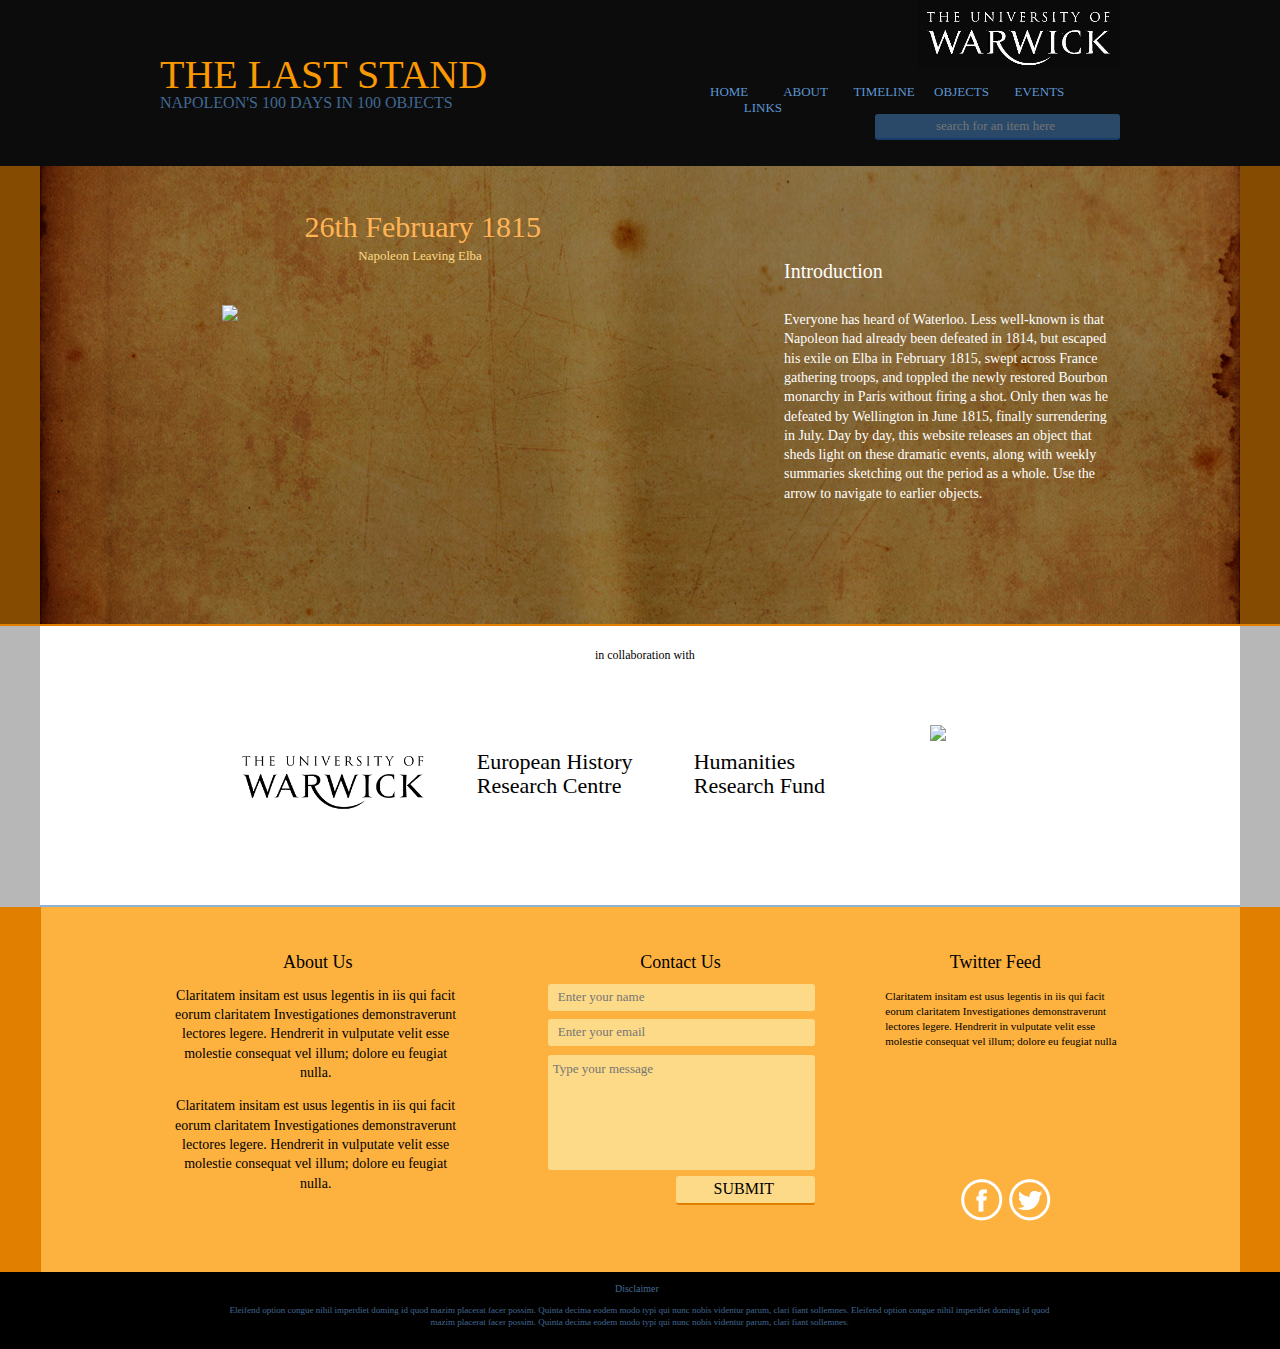
==== index.html @ 683b08f0 "Re-edit the CSS" ====
<!doctype html>
<html>
<head>
  <meta charset="utf-8">
  <meta name="viewport" content="initial-scale=1.0">
  <title>index</title>
  <link rel="stylesheet" href="css/standardize.css">
  <link rel="stylesheet" href="css/styles.css">
</head>
<body class="body page-index clearfix">
  <section class="header header-2">
    <section class="header-content header-content-2 clearfix">
      <h1 class="title">THE LAST STAND</h1>
      <img class="warwick-logo" src="images/NAPO warwick logo black-202x69.jpg" data-rimage data-src="images/NAPO warwick logo black-202x69.jpg">
      <h2 class="subtitle">NAPOLEON'S 100 DAYS IN 100 OBJECTS</h2>
      <nav class="main-nav main-nav-3 clearfix">
        <ul class="main-nav main-nav-4 clearfix">
          <li onClick="window.location='index.html';" class="nav-home nav-home-2">HOME</li>
          <li onClick="window.location='about.html';" class="nav-about nav-about-2">ABOUT</li>
          <li onClick="window.location='timeline.html';" class="nav-timeline nav-timeline-2">TIMELINE</li>
          <li onClick="window.location='objects.html';" class="nav-objects nav-objects-2">OBJECTS</li>
          <li onClick="window.location='events.html';" class="nav-events nav-events-2">EVENTS</li>
          <li onClick="window.location='links.html';" class="nav-links nav-links-2">LINKS</li>
        </ul>
      </nav>
      <input class="search" name="site-wide-search" placeholder="search for an item here" type="search">
    </section>
    <div class="header-bg header-bg-2"></div>
  </section>
  <section class="hero clearfix">
    <div class="featured-bg"></div>
    <section class="hero-content clearfix">
      <section class="featured-object">
        <img class="image" src="images/Beaume_-_Napoléon_Ier_quittant_l'île_d'Elbe_-_1836-408x241.jpg" data-rimage data-src="images/Beaume_-_Napoléon_Ier_quittant_l'île_d'Elbe_-_1836-408x241.jpg">
        <p class="object-title">Napoleon Leaving Elba</p>
        <p class="object-date">26th February 1815</p>
      </section>
      <section class="introduction introduction-3 clearfix">
        <p class="introduction introduction-4">Introduction</p>
        <p class="intro-text">Everyone has heard of Waterloo. Less well-known is that Napoleon had already been defeated in 1814, but escaped his exile on Elba in February 1815, swept across France gathering troops, and toppled the newly restored Bourbon monarchy in Paris without firing a shot. Only then was he defeated by Wellington in June 1815, finally surrendering in July. Day by day, this website releases an object that sheds light on these dramatic events, along with weekly summaries sketching out the period as a whole. Use the arrow to navigate to earlier objects.</p>
      </section>
    </section>
  </section>
  <section class="collaboration collaboration-1">
    <section class="logo clearfix">
      <div class="collaboration-bg"></div>
      <p class="collaboration">in collaboration with</p>
      <img class="warwick" src="images/University_of_Warwick_logo-182x53.png" data-rimage data-src="images/University_of_Warwick_logo-182x53.png">
      <div class="ehrc">
        <p>European History</p>
        <p>Research Centre</p>
</div>
      <div class="hrf">
        <p>Humanities</p>
        <p>Research Fund</p>
</div>
      <img class="ahrc" src="images/ahrc-logo-2-107x114.jpg" data-rimage data-src="images/ahrc-logo-2-107x114.jpg">
    </section>
  </section>
  <section class="footer footer-7 clearfix">
    <div class="footer_contents_contents footer_contents_contents-7 clearfix">
      <section class="about about-7 clearfix">
        <p class="about_title about_title-7">About Us</p>
        <div class="about_text about_text-7">
          <p>Claritatem insitam est usus legentis in iis qui facit eorum claritatem Investigationes demonstraverunt lectores legere. Hendrerit in vulputate velit esse molestie consequat vel illum; dolore eu feugiat nulla.</p>
          <p>Claritatem insitam est usus legentis in iis qui facit eorum claritatem Investigationes demonstraverunt lectores legere. Hendrerit in vulputate velit esse molestie consequat vel illum; dolore eu feugiat nulla.<br></p>
</div>
      </section>
      <section class="contact_form contact_form-7 clearfix">
        <p class="contact_title contact_title-7">Contact Us</p>
        <input class="name" placeholder="Enter your name" type="text">
        <input class="email" placeholder="Enter your email" type="text">
        <textarea class="message" placeholder="Type your message"></textarea>
        <button class="submit">SUBMIT&nbsp;</button>
      </section>
      <section class="social social-7 clearfix">
        <section class="twitter_feed clearfix">
          <p class="twitter_title twitter_title-7">Twitter Feed</p>
          <p class="twitter_feed_placeholder twitter_feed_placeholder-7">Claritatem insitam est usus legentis in iis qui facit eorum claritatem Investigationes demonstraverunt lectores legere. Hendrerit in vulputate velit esse molestie consequat vel illum; dolore eu feugiat nulla</p>
        </section>
        <div class="social_links social_links-7 clearfix">
          <img class="facebook" src="images/facebook42-42x42.png" data-rimage data-src="images/facebook42-42x42.png">
          <img class="twitter twitter-7" src="images/twitter42-42x42.png" data-rimage data-src="images/twitter42-42x42.png">
        </div>
      </section>
    </div>
    <div class="footer_contents footer_contents-7"></div>
    <section class="disclaimer disclaimer-8">
      <div class="disclaimer disclaimer-14 clearfix">
        <div class="element element-7"></div>
        <div class="disclaimer_text disclaimer_text-7 clearfix">
          <p class="text text-8">Disclaimer</p>
          <p class="text text-14">Eleifend option congue nihil imperdiet doming id quod mazim placerat facer possim. Quinta decima eodem modo typi qui nunc nobis videntur parum, clari fiant sollemnes.&nbsp;Eleifend option congue nihil imperdiet doming id quod mazim placerat facer possim. Quinta decima eodem modo typi qui nunc nobis videntur parum, clari fiant sollemnes.</p>
        </div>
      </div>
    </section>
  </section>

  <script src="js/jquery-min.js"></script>
  <script src="js/rimages.js"></script>
</body>
</html>
---- css/standardize.css ----
/*! normalize.css v2.1.0 | MIT License | git.io/normalize */

/* ==========================================================================
   HTML5 display definitions
   ========================================================================== */

/**
 * Correct `block` display not defined in IE 8/9.
 */

article,
aside,
details,
figcaption,
figure,
footer,
header,
hgroup,
main,
nav,
section,
summary {
    display: block;
}

/**
 * Correct `inline-block` display not defined in IE 8/9.
 */

audio,
canvas,
video {
    display: inline-block;
}

/**
 * Prevent modern browsers from displaying `audio` without controls.
 * Remove excess height in iOS 5 devices.
 */

audio:not([controls]) {
    display: none;
    height: 0;
}

/**
 * Address styling not present in IE 8/9.
 */

[hidden] {
    display: none;
}

/* ==========================================================================
   Base
   ========================================================================== */

/**
 * 1. Set default font family to sans-serif.
 * 2. Prevent iOS text size adjust after orientation change, without disabling
 *    user zoom.
 * 3. Ensure that the HTML is always 100% height. This fixed body height issues in Chrome for example.
 */

html {
    font-family: sans-serif; /* 1 */
    -webkit-text-size-adjust: 100%; /* 2 */
    -ms-text-size-adjust: 100%; /* 2 */
    min-height: 100%;
}

/**
 * Remove default margin.
 */

body {
    margin: 0;
}

/* ==========================================================================
   Links
   ========================================================================== */

/**
 * Address `outline` inconsistency between Chrome and other browsers.
 */

a:focus {
    outline: thin dotted;
}

/**
 * Improve readability when focused and also mouse hovered in all browsers.
 */

a:active,
a:hover {
    outline: 0;
}

/* ==========================================================================
   Typography
   ========================================================================== */

/**
 * Address variable `h1` font-size and margin within `section` and `article`
 * contexts in Firefox 4+, Safari 5, and Chrome.
 */

h1 {
    font-size: 2em;
    margin: 0.67em 0;
}

/**
 * Address styling not present in IE 8/9, Safari 5, and Chrome.
 */

abbr[title] {
    border-bottom: 1px dotted;
}

/**
 * Address style set to `bolder` in Firefox 4+, Safari 5, and Chrome.
 */

b,
strong {
    font-weight: bold;
}

/**
 * Address styling not present in Safari 5 and Chrome.
 */

dfn {
    font-style: italic;
}

/**
 * Address differences between Firefox and other browsers.
 */

hr {
    -moz-box-sizing: content-box;
    box-sizing: content-box;
    height: 0;
}

/**
 * Address styling not present in IE 8/9.
 */

mark {
    background: #ff0;
    color: #000;
}

/**
 * Correct font family set oddly in Safari 5 and Chrome.
 */

code,
kbd,
pre,
samp {
    font-family: monospace, serif;
    font-size: 1em;
}

/**
 * Improve readability of pre-formatted text in all browsers.
 */

pre {
    white-space: pre-wrap;
}

/**
 * Set consistent quote types.
 */

q {
    quotes: "\201C" "\201D" "\2018" "\2019";
}

/**
 * Address inconsistent and variable font size in all browsers.
 */

small {
    font-size: 80%;
}

/**
 * Prevent `sub` and `sup` affecting `line-height` in all browsers.
 */

sub,
sup {
    font-size: 75%;
    line-height: 0;
    position: relative;
    vertical-align: baseline;
}

sup {
    top: -0.5em;
}

sub {
    bottom: -0.25em;
}

/* ==========================================================================
   Embedded content
   ========================================================================== */

/**
 * Remove border when inside `a` element in IE 8/9.
 */

img {
    border: 0;
}

/**
 * Correct overflow displayed oddly in IE 9.
 */

svg:not(:root) {
    overflow: hidden;
}

/* ==========================================================================
   Figures
   ========================================================================== */

/**
 * Address margin not present in IE 8/9 and Safari 5.
 */

figure {
    margin: 0;
}

/* ==========================================================================
   Forms
   ========================================================================== */

/**
 * Define consistent border, margin, and padding.
 */
fieldset {
    margin: 0 2px;
    padding: 0.35em 0.625em 0.75em;
}

/**
 * 1. Correct `color` not being inherited in IE 8/9.
 * 2. Remove padding so people aren't caught out if they zero out fieldsets.
 */

legend {
    border: 0; /* 1 */
    padding: 0; /* 2 */
}

/**
 * 1. Correct font family not being inherited in all browsers.
 * 2. Correct font size not being inherited in all browsers.
 * 3. Address margins set differently in Firefox 4+, Safari 5, and Chrome.
 */

button,
input,
select,
textarea {
    font-family: inherit; /* 1 */
    font-size: 100%; /* 2 */
    font-weight: inherit; /* 1 */
    margin: 0; /* 3 */
    padding: 0;
}

/**
 * Remove the default button background color that browsers set
 */

button {
    background: transparent;
}

/**
 * Address Firefox 4+ setting `line-height` on `input` using `!important` in
 * the UA stylesheet.
 */

button,
input {
    line-height: normal;
}

/**
 * Address inconsistent `text-transform` inheritance for `button` and `select`.
 * All other form control elements do not inherit `text-transform` values.
 * Correct `button` style inheritance in Chrome, Safari 5+, and IE 8+.
 * Correct `select` style inheritance in Firefox 4+ and Opera.
 */

button,
select {
    text-transform: none;
}

/**
 * Make sure selects don't get the default browser styles.
 */
select {
  -webkit-appearance: none;
}


/**
 * 1. Avoid the WebKit bug in Android 4.0.* where (2) destroys native `audio`
 *    and `video` controls.
 * 2. Correct inability to style clickable `input` types in iOS.
 * 3. Improve usability and consistency of cursor style between image-type
 *    `input` and others.
 */

button,
html input[type="button"], /* 1 */
input[type="reset"],
input[type="submit"] {
    -webkit-appearance: button; /* 2 */
    cursor: pointer; /* 3 */
}

/**
 * Re-set default cursor for disabled elements.
 */

button[disabled],
html input[disabled] {
    cursor: default;
}

/**
 * 1. Address box sizing set to `content-box` in IE 8/9.
 * 2. Remove excess padding in IE 8/9.
 */

input[type="checkbox"],
input[type="radio"] {
    box-sizing: border-box; /* 1 */
    padding: 0; /* 2 */
}

/**
 * 1. Address `appearance` set to `searchfield` in Safari 5 and Chrome.
 * 2. Address `box-sizing` set to `border-box` in Safari 5 and Chrome
 *    (include `-moz` to future-proof).
 */

input[type="search"] {
    -webkit-appearance: textfield; /* 1 */
    -moz-box-sizing: content-box;
    -webkit-box-sizing: content-box; /* 2 */
    box-sizing: content-box;
}

/**
 * Remove inner padding and search cancel button in Safari 5 and Chrome
 * on OS X.
 */

input[type="search"]::-webkit-search-cancel-button,
input[type="search"]::-webkit-search-decoration {
    -webkit-appearance: none;
}

/**
 * Remove inner padding and border in Firefox 4+.
 */

button::-moz-focus-inner,
input::-moz-focus-inner {
    border: 0;
    padding: 0;
}

/**
 * 1. Remove default vertical scrollbar in IE 8/9.
 * 2. Improve readability and alignment in all browsers.
 * 3. Disable resizing by default.
 */

textarea {
    overflow: auto; /* 1 */
    vertical-align: top; /* 2 */
    resize: none; /* 3 */
}

/* ==========================================================================
   Tables
   ========================================================================== */

/**
 * Remove most spacing between table cells.
 */

table {
    border-collapse: collapse;
    border-spacing: 0;
}



html, body, div, span, applet, object, iframe,
h1, h2, h3, h4, h5, h6, p, blockquote, pre,
a, abbr, acronym, address, big, cite, code,
del, dfn, em, font, img, ins, kbd, q, s, samp,
small, strike, strong, sub, sup, tt, var,
dl, dt, dd, ol, ul, li,
fieldset, form, label, legend,
table, caption, tbody, tfoot, thead, tr, th, td {
  margin: 0;
  padding: 0;
  border: 0;
  outline: 0;
  font-weight: inherit;
  font-style: inherit;
  font-size: 100%;
  font-family: inherit;
  vertical-align: baseline;
}
/* remember to define focus styles! */
:focus {
  outline: 0;
}
body {
  line-height: 1;
  color: black;
  background: white;
}
ol, ul, li {
  list-style: none;
}
/* tables still need 'cellspacing="0"' in the markup */
table {
  border-collapse: separate;
  border-spacing: 0;
}
caption, th, td {
  text-align: left;
  font-weight: normal;
}
blockquote:before, blockquote:after,
q:before, q:after {
  content: "";
}
blockquote, q {
  quotes: "" "";
}
a,
a:hover,
a:visited {
  text-decoration: none;
}
button,
input,
fieldset,
textarea,
select {
  font-size: inherit;
  color: inherit;
  border: none;
  border-radius: 0;
}
img {
  width: 100%;
  height: auto;
}
.clearfix:before, .clearfix:after { content: ""; display: table; }
.clearfix:after { clear: both; }
.clearfix { *zoom: 1; }

* {
  -moz-box-sizing: border-box;
  box-sizing: border-box;
}
---- css/styles.css ----
.nav-home:hover {
  border-top-width: 0;
  border-right-width: 0;
  border-left-width: 0;
  border-top-style: none;
  border-right-style: none;
  border-left-style: none;
}

body {
  background-color: rgb(255, 255, 255);
  font: normal 0.875em/1.38 Aller;
  color: rgb(0, 0, 0);
}

.page-index {
  font-family: 'Aller Light';
}

.collaboration section {
  position: absolute;
  top: 1.5em;
  left: 0;
  right: 0;
  z-index: 31;
  width: 796px;
  height: 13.714em;
  margin: 0 auto;
}

.editors h2 {
  margin: -2.833em 0 0 39.83301%;
  font-family: 'Dustismo Roman';
  font-size: 2.143em;
  font-weight: Regular;
  text-align: center;
  color: #fb9902;
}

.editors section {
  float: left;
  width: 19.8958333333%;
  height: 17.286em;
}

.featured-object img {
  position: absolute;
  top: 7.071em;
  left: 0;
  z-index: 36;
  width: 408px;
}

.header section {
  position: absolute;
  top: 0;
  left: 0;
  right: 0;
  width: 960px;
  height: 11.857em;
  margin: 0 auto;
}

.header-1 section {
  z-index: 63;
}

.header-2 section {
  z-index: 56;
}

.header-3 section,
.header-4 section,
.header-5 section,
.header-6 section,
.header-7 section {
  z-index: 13;
}

.header-content h2 {
  position: relative;
  clear: both;
  margin-top: -0.625em;
  font-size: 1.143em;
  color: rgb(65, 105, 147);
}

.header-content img {
  position: relative;
  float: right;
  width: 202px;
}

.header-content input {
  float: right;
  width: 225px;
  height: 1.846em;
  border-bottom: 0.154em solid rgb(22, 61, 108);
  background-color: #2a4969;
  font-weight: 400;
  text-align: center;
  color: #9dbee0;
}

.header-content input:focus {
  border-bottom-color: rgb(225, 127, 0);
  background-color: #15375a;
  color: #9dbee0;
}

.header-content-1 h1 {
  z-index: 52;
}

.header-content-1 h2 {
  z-index: 53;
}

.header-content-1 img {
  z-index: 62;
}

.header-content-1 nav {
  z-index: 61;
}

.header-content-2 h1 {
  z-index: 45;
}

.header-content-2 h2 {
  z-index: 46;
}

.header-content-2 img {
  z-index: 55;
}

.header-content-2 nav {
  z-index: 54;
}

.header-content-3 h1,
.header-content-4 h1,
.header-content-5 h1,
.header-content-6 h1,
.header-content-7 h1 {
  z-index: 2;
}

.header-content-3 h2,
.header-content-4 h2,
.header-content-5 h2,
.header-content-6 h2,
.header-content-7 h2 {
  z-index: 3;
}

.header-content-3 img,
.header-content-4 img,
.header-content-5 img,
.header-content-6 img,
.header-content-7 img {
  z-index: 12;
}

.header-content-3 nav,
.header-content-4 nav,
.header-content-5 nav,
.header-content-6 nav,
.header-content-7 nav {
  z-index: 11;
}

.logo img {
  position: relative;
  float: left;
}

.member-2 h3 {
  font-weight: Regular;
}

.member-3 h3 {
  width: 68.5919986909%;
  font-weight: Regular;
}

.member-4 h3 {
  width: 62.8323652131%;
  font-weight: Regular;
}

.social section {
  width: 100%;
  height: 16em;
}

article {
  width: 960px;
  height: 22.429em;
  margin: 2.786em auto 0;
}

article h2 {
  position: relative;
  z-index: 46;
  margin-top: 1.133em;
  font-family: DustismoRoman;
  font-size: 2.143em;
  color: #fb9902;
}

article img {
  float: left;
  width: 382px;
  margin: -1.643em 0 0 2.70671%;
}

button {
  display: block;
  float: left;
  clear: both;
  width: 51.798561151%;
  height: 1.813em;
  margin: 0.375em 0 0 47.98857%;
  border-bottom: 0.125em solid rgb(225, 127, 0);
  border-radius: 0.188em;
  background-color: rgb(253, 218, 135);
  font-size: 1.143em;
  line-height: 1.38;
  text-align: center;
  color: rgb(0, 0, 0);
}

button:active {
  border-top-width: 0;
  border-right-width: 0;
  border-bottom-width: 0;
  border-left-width: 0;
  border-style: none;
}

div img {
  float: left;
  width: 42px;
}

div input {
  float: left;
  width: 99.8538669064%;
  height: 2.077em;
  background-color: rgb(253, 218, 135);
  color: rgb(225, 127, 0);
}

.footer section,
div section {
  float: left;
}

h1 {
  position: relative;
  float: left;
  width: 350px;
  height: 1.375em;
  margin-top: 1.175em;
  font: 2.857em/1.38 DustismoRoman;
  color: #fb9902;
}

h2 {
  float: left;
  line-height: 1.38;
}

h3 {
  margin: 0.688em auto 0;
  font-size: 1.143em;
  line-height: 1.38;
  text-align: center;
  color: rgb(255, 181, 86);
}

h4 {
  width: 62.8272251308%;
  margin: 0.5em auto 0;
  font-size: 0.714em;
  line-height: 1.38;
  text-align: center;
  color: rgb(225, 127, 0);
}

img {
  display: block;
  height: auto;
  overflow: hidden;
}

input {
  display: block;
  clear: both;
  padding: 0 0.769em;
  border-radius: 0.231em;
  font-size: 0.929em;
  line-height: 1.38;
}

li {
  float: left;
  margin-top: -0.154em;
  font-size: 0.929em;
  line-height: 1.38;
  color: rgb(92, 150, 210);
}

li:hover {
  border-bottom: 0.154em solid rgb(225, 127, 0);
}

li:active {
  color: rgb(225, 127, 0);
}

nav {
  position: relative;
  float: right;
  width: 410px;
  height: 1.214em;
  margin-top: -1.214em;
}

nav:hover {
  border-top-width: 0;
  border-right-width: 0;
  border-bottom-width: 0;
  border-left-width: 0;
  border-style: none;
}

textarea {
  display: block;
  float: left;
  clear: both;
  width: 99.8538669064%;
  height: 8.846em;
  margin-top: 0.692em;
  padding: 0.385em;
  border-radius: 0.231em;
  background-color: rgb(253, 218, 135);
  font-size: 0.929em;
  line-height: 1.38;
  color: rgb(225, 127, 0);
  resize: none;
}

div input:focus,
textarea:focus {
  background-color: rgb(254, 233, 185);
}

ul {
  float: left;
  width: 99.9097083186%;
  height: 1.214em;
}

.about {
  width: 29.375%;
  height: 17.5em;
  margin: 3.071em 0 0 1.56413%;
}

.about_text {
  float: left;
  clear: both;
  width: 99.7362012987%;
  min-height: 15em;
  margin-top: 0.786em;
  font-size: 1em;
  font-weight: 400;
  line-height: 1.38;
  text-align: center;
  color: rgb(0, 0, 0);
}

.about_text p,
.intro-body p {
  margin-bottom: 1em;
}

.about_title {
  float: left;
  margin-left: 38.29787%;
  font: 1.286em/1.38 DustismoRoman;
  color: rgb(0, 0, 0);
}

.ahrc {
  z-index: 28;
  width: 13.4422110552%;
  margin: -13em 0 0 86.47731%;
}

.collaboration {
  position: relative;
  float: left;
  clear: both;
}

.collaboration-bg {
  position: relative;
  float: left;
  z-index: 25;
  width: 150.8011310084%;
  height: 20.143em;
  margin: -1.571em 0 0 -25.38081%;
  border-bottom: 0.143em solid rgb(142, 177, 215);
  background-color: rgb(255, 255, 255);
}

.contact_form {
  width: 27.9166666666%;
  height: 18.143em;
  margin: 3.071em 0 0 9.45801%;
}

.contact_form .name {
  margin-top: 0.692em;
}

.contact_title {
  float: left;
  margin-left: 34.52076%;
  font: 1.286em/1.38 DustismoRoman;
  color: rgb(0, 0, 0);
}

.container {
  position: relative;
  float: left;
  z-index: 25;
  width: 100%;
  height: 33.357em;
  background-color: rgb(50, 78, 107);
}

.disclaimer {
  float: left;
  width: 100%;
  height: 5.5em;
}

.disclaimer .disclaimer {
  position: relative;
}

.disclaimer_text {
  position: absolute;
  top: 0.714em;
  left: 0;
  right: 0;
  width: 836px;
  height: 3.357em;
  margin: 0 auto;
}

.editorial {
  position: relative;
  float: left;
  clear: both;
  z-index: 44;
  width: 100%;
  height: 51.286em;
  margin-top: -59.429em;
}

.editors {
  position: relative;
  float: left;
  clear: both;
  z-index: 43;
  width: 79.9986979166%;
  height: 17.286em;
  margin: -25.5em 0 0 10%;
}

.ehrc {
  position: relative;
  float: left;
  z-index: 29;
  width: 21.7081501256%;
  min-height: 2.864em;
  margin: -7.091em 0 0 29.49317%;
  font-size: 1.571em;
  font-weight: 400;
  line-height: 1;
  color: rgb(0, 0, 0);
}

.element {
  position: relative;
  float: left;
  width: 100%;
  height: 5.5em;
  background-color: rgb(0, 0, 0);
}

.email {
  margin-top: 0.615em;
}

.featured-bg {
  position: relative;
  float: left;
  z-index: 33;
  width: 100%;
  height: 32.857em;
  border-bottom: 0.143em solid rgb(225, 127, 0);
  background: url('../images/bg-image(2).png') rgb(132, 75, 1);
  background-repeat: no-repeat;
  background-size: auto auto;
  background-position: center top;
  background-attachment: fixed;
  overflow: visible;
}

.featured-object {
  position: absolute;
  top: 0;
  left: 6.4990234375%;
  z-index: 37;
  width: 408px;
  height: 24.286em;
}

.footer {
  position: relative;
  float: left;
  clear: both;
  width: 100%;
  height: 26.071em;
  background-color: rgb(225, 127, 0);
}

.footer_contents {
  position: absolute;
  top: 0;
  left: 0;
  right: 0;
  height: 26.071em;
  margin: 0 auto;
  background-color: #fdb13f;
}

.footer_contents_contents {
  position: absolute;
  top: 0;
  left: 0;
  right: 0;
  width: 960px;
  height: 22.429em;
  margin: 0 auto;
}

.header {
  position: relative;
  float: left;
  width: 100%;
  height: 11.857em;
  background-color: rgb(12, 22, 31);
}

.header-bg {
  position: absolute;
  top: 0;
  left: 0;
  right: 0;
  width: 100%;
  height: 11.857em;
  margin: 0 auto;
  background-color: rgb(12, 12, 12);
}

.hero {
  position: relative;
  float: left;
  clear: both;
  width: 100%;
  height: 32.857em;
  background-color: rgb(163, 91, 0);
}

.hero-content {
  position: absolute;
  top: 2.857em;
  left: 0;
  right: 0;
  z-index: 41;
  width: 960px;
  height: 25.286em;
  margin: 0 auto;
}

.hrf {
  position: relative;
  float: left;
  z-index: 30;
  width: 21.7081501256%;
  min-height: 2.864em;
  margin: -7.091em 0 0 56.75055%;
  font-size: 1.571em;
  font-weight: 400;
  line-height: 1;
  color: rgb(0, 0, 0);
}

.ehrc p,
.hrf p {
  margin-bottom: 0.1em;
}

.intro-body {
  position: relative;
  float: left;
  clear: both;
  z-index: 45;
  width: 57.4999999999%;
  min-height: 14.286em;
  margin-top: 0.786em;
  font: 1em/1.38 Aller-Light;
  color: rgb(255, 255, 255);
}

.intro-text {
  position: absolute;
  top: 3.714em;
  left: 0;
  right: 0;
  z-index: 38;
  width: 336px;
  height: 17.857em;
  min-height: 17.857em;
  margin: 0 auto;
  font: 1em/1.38 Aller-Light;
  color: rgb(255, 255, 255);
}

.logo .collaboration {
  z-index: 26;
  margin: -21.667em 0 0 44.33496%;
  font-size: 0.857em;
  font-weight: 400;
  line-height: 1.38;
  text-align: center;
  color: rgb(0, 0, 0);
}

.member-2 {
  position: relative;
  z-index: 33;
  margin-left: 6.76281%;
}

.member-3 {
  position: relative;
  z-index: 37;
  margin-left: 6.87674%;
}

.member-4 {
  margin-left: 6.76769%;
}

.nav-about {
  margin-left: 8.50626%;
}

.nav-events,
.nav-timeline {
  margin-left: 6.22521%;
}

.nav-links {
  margin-left: 8.2354299999%;
}

.nav-objects {
  margin-left: 4.71468%;
}

.object-date {
  position: absolute;
  top: 0;
  left: 20.0980392156%;
  z-index: 34;
  font: 2.143em/1.38 DustismoRoman;
  color: rgb(255, 181, 86);
}

.object-title {
  position: absolute;
  top: 3.154em;
  left: 33.3218443627%;
  z-index: 35;
  font-size: 0.929em;
  line-height: 1.38;
  color: rgb(253, 218, 135);
}

.social {
  width: 22.3958333333%;
  height: 19.357em;
  margin: 3.071em 0 0 9.28874%;
}

.social_links {
  float: left;
  clear: both;
  width: 43.4782608695%;
  height: 3em;
  margin: 0.357em 0 0 26.07558%;
}

.team-circle {
  width: 100%;
  height: 13.643em;
  margin: 0 auto;
  border: 0.071em dashed rgb(0, 0, 0);
  border-radius: 10.714em;
  box-shadow: 0 3px 5px rgba(0, 0, 0, .5);
  overflow: visible;
}

.text {
  float: left;
  line-height: 1.38;
}

.twitter {
  margin-left: 6.63658%;
}

.twitter_feed_placeholder {
  float: left;
  clear: both;
  width: 108.6956521739%;
  min-height: 16.909em;
  margin: 1.273em 0 0 -9.1569800001%;
  font-size: 0.786em;
  font-weight: 400;
  line-height: 1.38;
  color: rgb(0, 0, 0);
}

.twitter_title {
  float: left;
  margin-left: 20.77035%;
  font: 1.286em/1.38 DustismoRoman;
  color: rgb(0, 0, 0);
}

.warwick {
  clear: both;
  z-index: 27;
  width: 22.864321608%;
  margin: -10.786em 0 0 -0.04515%;
}

.about_text-1,
.about_text-2,
.about_text-3,
.about_text-4,
.about_text-5,
.about_text-6 {
  font-family: 'Aller Light';
}

.collaboration-1 {
  width: 100%;
  height: 20.071em;
  background-color: rgb(183, 183, 183);
}

.disclaimer-1,
.disclaimer-3,
.disclaimer-4,
.disclaimer-5,
.disclaimer-6,
.disclaimer-7,
.disclaimer-8 {
  margin-top: 26.071em;
}

.disclaimer_text-2,
.disclaimer_text-3,
.disclaimer_text-4,
.disclaimer_text-5,
.disclaimer_text-6 {
  z-index: 18;
}

.disclaimer_text-1,
.disclaimer_text-7 {
  z-index: 3;
}

.element-2,
.element-3,
.element-4,
.element-5,
.element-6 {
  z-index: 15;
}

.element-1,
.element-7 {
  z-index: 0;
}

.footer-1 {
  z-index: 24;
  margin-top: 33.357em;
}

.footer-2 {
  margin-top: 52.929em;
}

.footer-3 {
  margin-top: 52.143em;
}

.footer-4 {
  margin-top: 50.786em;
}

.footer-5 {
  margin-top: 48.714em;
}

.footer-6 {
  margin-top: 46.786em;
}

.footer_contents-1 {
  z-index: 6;
  width: 1217px;
}

.footer_contents-2,
.footer_contents-3,
.footer_contents-4,
.footer_contents-5,
.footer_contents-6 {
  z-index: 21;
  width: 1199px;
}

.footer_contents-7 {
  z-index: 6;
  width: 1199px;
}

.footer_contents_contents-2,
.footer_contents_contents-3,
.footer_contents_contents-4,
.footer_contents_contents-5,
.footer_contents_contents-6 {
  z-index: 38;
}

.footer_contents_contents-1,
.footer_contents_contents-7 {
  z-index: 23;
}

.header-bg-1 {
  z-index: 50;
}

.header-bg-2 {
  z-index: 43;
}

.introduction-1 {
  float: left;
  clear: both;
  width: 100%;
  height: 28.143em;
  border-bottom: 0.143em solid rgb(225, 127, 0);
  background-image: url('../images/bg-image(2).png');
  background-repeat: repeat-y;
  background-size: cover;
  background-position: left top;
  background-attachment: fixed;
}

.introduction-3 {
  position: relative;
  float: left;
  width: 35%;
  height: 21.571em;
  margin: 3.714em 0 0 65%;
}

.introduction-4 {
  margin: 0 auto;
  font-size: 1.429em;
  font-weight: 400;
  line-height: 1.38;
  color: rgb(255, 255, 255);
}

.text-10,
.text-11,
.text-12,
.text-13,
.text-14,
.text-2,
.text-9 {
  clear: both;
  width: 99.9028110047%;
  min-height: 2.556em;
  margin-top: 0.889em;
  font-size: 0.643em;
  text-align: center;
  color: #416993;
}

.text-1,
.text-3,
.text-4,
.text-5,
.text-6,
.text-7,
.text-8 {
  margin-left: 47.0077%;
  font-size: 0.714em;
  color: rgb(65, 105, 147);
}

.twitter_feed_placeholder-1,
.twitter_feed_placeholder-2,
.twitter_feed_placeholder-3,
.twitter_feed_placeholder-4,
.twitter_feed_placeholder-5,
.twitter_feed_placeholder-6 {
  font-family: 'Aller Light';
}

@media(max-width: 980px) {
  .collaboration section {
    left: 0;
    right: 0;
    width: 490px;
    height: 12.857em;
    margin-right: auto;
    margin-left: auto;
  }

  .contact_form-7 button {
    margin-left: 47.98679%;
  }

  .featured-object img {
    top: 7.214em;
    left: 7.9326923076%;
    width: 349px;
    height: auto;
  }

  .header-2 section {
    left: 0;
    right: 0;
    width: 518px;
    height: 17.714em;
    margin-right: auto;
    margin-left: auto;
  }

  .header-content-2 h1 {
    position: relative;
    z-index: 45;
    width: 303px;
    margin-top: 1.975em;
    margin-left: 21.04247%;
  }

  .header-content-2 h2 {
    position: relative;
    z-index: 46;
    margin-left: 21.75133%;
  }

  .header-content-2 img {
    position: relative;
    clear: both;
    z-index: 55;
    width: 133px;
    height: auto;
    margin-top: -9.571em;
    margin-right: 37.18328%;
  }

  .header-content-2 input {
    margin-top: 1.154em;
    margin-right: 145px;
  }

  .header-content-2 nav {
    position: relative;
    clear: both;
    z-index: 54;
    width: 409px;
    margin-top: 2.429em;
    margin-right: 10.9556%;
  }

  .logo img {
    position: relative;
    height: auto;
  }

  .social_links-7 img {
    height: auto;
  }

  .collaboration {
    margin-top: 0.357em;
  }

  .featured-object .object-date {
    left: 21.4436598557%;
  }

  .featured-object .object-title {
    left: 33.9244290865%;
  }

  .hero {
    height: 42.857em;
  }

  .hero .featured-bg {
    position: relative;
    z-index: 33;
    width: 99.8979591836%;
    height: 43.143em;
    background-repeat: repeat-y;
  }

  .hero .hero-content {
    top: 0;
    left: 0;
    right: 0;
    width: 534px;
    height: 42.857em;
    margin-right: auto;
    margin-left: auto;
  }

  .hero-content .featured-object {
    top: 0.857em;
    left: 11.0936329588%;
    width: 416px;
    height: 24.786em;
  }

  .introduction .intro-text {
    position: static;
    top: auto;
    width: 548px;
    height: 7.143em;
    min-height: 10.714em;
    margin-top: 0.929em;
    text-align: center;
  }

  .logo .ahrc {
    z-index: 28;
    margin-left: 86.4764%;
  }

  .logo .collaboration {
    position: relative;
    z-index: 26;
    margin-left: 44.33355%;
  }

  .logo .collaboration-bg {
    position: relative;
    z-index: 25;
    width: 156.7346938775%;
    margin-left: -25.37628%;
  }

  .logo .ehrc {
    position: relative;
    z-index: 29;
    width: 24.2857142857%;
    margin-left: 29.4898%;
  }

  .logo .hrf {
    position: relative;
    z-index: 30;
    margin-left: 56.74745%;
  }

  .logo .warwick {
    z-index: 27;
    margin-left: -0.03827%;
  }

  .about .about_text-7 {
    min-height: 16.154em;
    margin-top: 0.846em;
    font-size: 0.929em;
  }

  .about .about_title-7 {
    margin-left: 38.2952299999%;
  }

  .contact_form .contact_title-7 {
    margin-left: 34.51758%;
  }

  .disclaimer .disclaimer-14 {
    height: 5.429em;
    margin-top: 16.214em;
  }

  .disclaimer .disclaimer_text-7 {
    left: 15.2%;
    right: auto;
    width: 69.693877551%;
    height: 4.286em;
  }

  .disclaimer .element-7 {
    position: relative;
    z-index: 0;
    height: 7.214em;
  }

  .disclaimer_text .text-14 {
    width: 99.8650256222%;
    margin-top: 0.556em;
  }

  .disclaimer_text .text-8 {
    margin-left: 47.41261%;
  }

  .footer .disclaimer-8 {
    position: relative;
    z-index: 5;
    margin-top: 6.857em;
  }

  .footer .footer_contents-7 {
    left: 0;
    right: 0;
    width: 901px;
    height: 23.071em;
    margin-right: auto;
    margin-left: auto;
  }

  .footer .footer_contents_contents-7 {
    left: 0;
    right: 0;
    width: 898px;
    height: 41.857em;
    margin-right: auto;
    margin-left: auto;
  }

  .footer-7 {
    height: 23.071em;
  }

  .footer_contents_contents .about-7 {
    position: relative;
    z-index: 9;
    margin-left: 1.5625%;
  }

  .footer_contents_contents .contact_form-7 {
    margin-top: 2.429em;
    margin-left: 7.25745%;
  }

  .footer_contents_contents .social-7 {
    position: relative;
    z-index: 22;
    margin-left: 11.43687%;
  }

  .header .header-bg-2 {
    left: 0;
    right: 0;
    height: 17.714em;
    margin-right: auto;
    margin-left: auto;
  }

  .header-2 {
    height: 17.714em;
  }

  .hero-content .introduction-3 {
    width: 102.6217228464%;
    height: 16.286em;
    margin-top: 25.643em;
    margin-left: -1.3079400001%;
  }

  .introduction .introduction-4 {
    width: 17.7177177177%;
    margin-top: 1.9em;
    font-style: normal;
    text-align: center;
  }

  .main-nav .nav-about-2 {
    margin-left: 8.50413%;
  }

  .main-nav .nav-events-2,
  .main-nav .nav-timeline-2 {
    margin-left: 6.22515%;
  }

  .main-nav .nav-links-2 {
    margin-left: 8.23264%;
  }

  .main-nav .nav-objects-2 {
    margin-left: 4.7070999999%;
  }

  .social .social_links-7 {
    width: 45.7462512625%;
    margin-left: 26.07412%;
  }

  .social_links .twitter-7 {
    margin-left: 6.60666%;
  }

  .twitter_feed .twitter_feed_placeholder-7 {
    margin-left: -9.15236%;
  }

  .twitter_feed .twitter_title-7 {
    margin-left: 20.76762%;
  }
}

@media(max-width: 900px) {
  body {
    font-size: 0.875em;
  }

  .collaboration section,
  .footer .footer_contents-7,
  .header .header-bg-2 {
    left: 0;
    right: 0;
    margin-right: auto;
    margin-left: auto;
  }

  .contact_form-7 button {
    margin-left: 47.9726799999%;
  }

  .featured-object img {
    height: auto;
  }

  .header-2 section {
    left: 0;
    right: 0;
    width: 430px;
    margin-right: auto;
    margin-left: auto;
  }

  .header-content-2 h1 {
    position: relative;
    z-index: 45;
    margin-left: 15.22166%;
  }

  .header-content-2 h2 {
    position: relative;
    z-index: 46;
    margin-left: 15.93387%;
  }

  .header-content-2 img {
    position: relative;
    z-index: 55;
    height: auto;
    margin-right: 34.57849%;
  }

  .header-content-2 input {
    margin-top: 1.077em;
    margin-right: 102px;
  }

  .header-content-2 nav {
    position: relative;
    z-index: 54;
    margin-right: 1.62064%;
  }

  .logo img {
    position: relative;
    height: auto;
  }

  .social-7 section {
    position: relative;
    z-index: 18;
  }

  .social_links-7 img {
    height: auto;
  }

  .hero .featured-bg {
    position: relative;
    z-index: 33;
  }

  .hero .hero-content {
    top: 1.786em;
    left: 0;
    right: 0;
    width: 524px;
    height: 41.357em;
    margin-right: auto;
    margin-left: auto;
  }

  .hero-content .featured-object {
    top: 0.143em;
    left: 11.6104868913%;
    width: 411px;
  }

  .introduction .intro-text {
    width: 470px;
    height: 10.714em;
  }

  .logo .ahrc {
    z-index: 28;
  }

  .logo .collaboration {
    position: relative;
    z-index: 26;
  }

  .logo .collaboration-bg {
    position: relative;
    z-index: 25;
  }

  .logo .ehrc {
    position: relative;
    z-index: 29;
  }

  .logo .hrf {
    position: relative;
    z-index: 30;
  }

  .logo .warwick {
    z-index: 27;
  }

  .about .about_title-7 {
    margin-left: 38.27225%;
  }

  .contact_form .contact_title-7 {
    margin-left: 34.49758%;
  }

  .disclaimer .disclaimer-14 {
    height: 7.214em;
    margin-top: 13.214em;
  }

  .disclaimer .disclaimer_text-7 {
    left: 15.234375%;
    width: 69.6649305555%;
    height: 4.786em;
  }

  .disclaimer .element-7 {
    position: relative;
    z-index: 0;
  }

  .disclaimer_text .text-14 {
    width: 99.9053006703%;
    margin-top: 0.889em;
  }

  .disclaimer_text .text-8 {
    margin-left: 47.40449%;
  }

  .footer .disclaimer-8 {
    position: relative;
    z-index: 5;
    margin-top: 9.857em;
  }

  .footer .footer_contents_contents-7 {
    left: 0;
    right: 0;
    width: 508px;
    margin-right: auto;
    margin-left: auto;
  }

  .footer_contents_contents .about-7 {
    position: relative;
    z-index: 9;
  }

  .footer_contents_contents .contact_form-7 {
    margin-left: 8.59375%;
  }

  .footer_contents_contents .social-7 {
    position: relative;
    z-index: 22;
    margin-left: 8.97515%;
  }

  .hero-content .introduction-3 {
    position: relative;
    z-index: 40;
    height: 14.714em;
    margin-top: 22.714em;
    margin-left: -1.30606%;
  }

  .introduction .introduction-4 {
    margin-top: 0.55em;
  }

  .social .social_links-7 {
    position: relative;
    z-index: 21;
    width: 47.1794871794%;
    margin-top: -0.357em;
    margin-left: 25.33993%;
  }

  .social_links .twitter-7 {
    clear: both;
    margin-left: 6.55022%;
  }

  .twitter_feed .twitter_feed_placeholder-7 {
    margin-left: -9.1471%;
  }

  .twitter_feed .twitter_title-7 {
    margin-left: 20.76638%;
  }
}

@media(max-width: 768px) {
  .collaboration section,
  .footer .footer_contents_contents-7,
  .header .header-bg-2,
  .header-2 section,
  .hero .hero-content {
    left: 0;
    right: 0;
    margin-right: auto;
    margin-left: auto;
  }

  .contact_form-7 button {
    margin-left: 47.98447%;
  }

  .featured-object img {
    height: auto;
  }

  .header-content-2 h1 {
    position: relative;
    z-index: 45;
    margin-top: 2.125em;
    margin-left: 14.9891%;
  }

  .header-content-2 h2 {
    position: relative;
    z-index: 46;
    margin-left: 15.94477%;
  }

  .header-content-2 img {
    position: relative;
    z-index: 55;
    height: auto;
    margin-top: -10em;
    margin-right: 34.14244%;
  }

  .header-content-2 input {
    margin-top: 1.308em;
    margin-right: 101px;
  }

  .header-content-2 nav {
    position: relative;
    z-index: 54;
    margin-top: 1.714em;
    margin-right: 1.39535%;
  }

  .logo img {
    position: relative;
    height: auto;
  }

  .social-7 section {
    position: relative;
    z-index: 18;
  }

  .social_links-7 img {
    height: auto;
  }

  .hero .featured-bg {
    position: relative;
    z-index: 33;
    width: 100%;
  }

  .hero-content .featured-object {
    width: 349px;
  }

  .introduction .intro-text {
    float: left;
    clear: both;
    margin-top: 1.786em;
    margin-right: 0;
    margin-left: 7.15386%;
  }

  .logo .ahrc {
    z-index: 28;
    margin-top: -12.286em;
    margin-left: 86.53061%;
  }

  .logo .collaboration {
    position: relative;
    z-index: 26;
    margin-left: 40.92156%;
  }

  .logo .collaboration-bg {
    position: relative;
    z-index: 25;
    margin-left: -28.36735%;
  }

  .logo .ehrc {
    position: relative;
    z-index: 29;
    min-height: 4.2em;
    margin-top: -10.4em;
    margin-left: 29.59184%;
    font-size: 1.071em;
  }

  .logo .hrf {
    position: relative;
    z-index: 30;
    min-height: 4.2em;
    margin-top: -10.4em;
    margin-left: 57.96556%;
    font-size: 1.071em;
  }

  .logo .warwick {
    z-index: 27;
  }

  .about .about_title-7 {
    margin-left: 38.28793%;
  }

  .collaboration-1,
  .introduction .introduction-4 {
    margin-top: 0;
  }

  .contact_form .contact_title-7 {
    margin-left: 34.51677%;
  }

  .disclaimer .disclaimer-14 {
    height: 5.5em;
    margin-top: 34.786em;
  }

  .disclaimer .disclaimer_text-7 {
    width: 69.6614583333%;
  }

  .disclaimer .element-7 {
    position: relative;
    z-index: 0;
  }

  .disclaimer_text .text-14 {
    width: 99.9094626168%;
    margin-top: 1.111em;
    margin-left: 0.09054%;
  }

  .disclaimer_text .text-8 {
    margin-left: 47.39194%;
  }

  .footer .disclaimer-8 {
    position: relative;
    z-index: 5;
    width: 99.8699609882%;
    margin-top: 7.214em;
    margin-left: 0.13004%;
  }

  .footer .footer_contents-7 {
    left: 0;
    right: 0;
    width: 767px;
    height: 41.857em;
    margin-right: auto;
    margin-left: auto;
  }

  .footer-7 {
    width: 100.1302083333%;
    height: 42em;
    margin-left: -0.13021%;
  }

  .footer_contents_contents .about-7 {
    position: relative;
    z-index: 9;
    width: 46.0629921259%;
    margin-top: 2.571em;
    margin-left: 0;
  }

  .footer_contents_contents .contact_form-7 {
    clear: both;
    width: 99.8031496062%;
    margin-top: 3.286em;
    margin-left: 0;
  }

  .footer_contents_contents .social-7 {
    position: relative;
    clear: both;
    z-index: 22;
    width: 38.3858267716%;
    margin-top: -38.929em;
    margin-left: 61.48807%;
  }

  .hero-content .introduction-3 {
    position: relative;
    z-index: 40;
    margin-top: 25.429em;
    margin-left: -1.29115%;
  }

  .social .social_links-7 {
    position: relative;
    z-index: 21;
    margin-top: 0.357em;
    margin-left: 26.98718%;
  }

  .social_links .twitter-7 {
    clear: none;
    margin-left: 6.60666%;
  }

  .twitter_feed .twitter_feed_placeholder-7 {
    margin-left: -9.14263%;
  }

  .twitter_feed .twitter_title-7 {
    margin-left: 20.76122%;
  }
}

@media(max-width: 525px) {
  body {
    font-size: 0.875em;
  }

  .collaboration section,
  .footer .footer_contents-7,
  .footer .footer_contents_contents-7,
  .header .header-bg-2,
  .header-2 section,
  .hero .hero-content {
    left: 0;
    right: 0;
    margin-right: auto;
    margin-left: auto;
  }

  .featured-object img {
    left: 0;
    height: auto;
  }

  .header-content-2 h1 {
    position: relative;
    z-index: 45;
  }

  .header-content-2 h2 {
    position: relative;
    z-index: 46;
  }

  .header-content-2 img {
    position: relative;
    z-index: 55;
    height: auto;
  }

  .header-content-2 nav {
    position: relative;
    z-index: 54;
  }

  .logo img {
    position: relative;
    height: auto;
  }

  .social-7 section {
    position: relative;
    z-index: 18;
  }

  .social_links-7 img {
    height: auto;
  }

  .featured-object .object-date {
    left: 15.0568181818%;
  }

  .featured-object .object-title {
    left: 30.1136363636%;
  }

  .hero .featured-bg {
    position: relative;
    z-index: 33;
  }

  .hero-content .featured-object {
    top: 0.643em;
    left: 16.7366412213%;
  }

  .introduction .intro-text {
    top: 4.333em;
    height: 12.5em;
    min-height: 12.5em;
    margin-top: 0.833em;
    font-size: 0.857em;
  }

  .logo .ahrc {
    z-index: 28;
  }

  .logo .collaboration {
    position: relative;
    z-index: 26;
  }

  .logo .collaboration-bg {
    position: relative;
    z-index: 25;
  }

  .logo .ehrc {
    position: relative;
    z-index: 29;
  }

  .logo .hrf {
    position: relative;
    z-index: 30;
  }

  .logo .warwick {
    z-index: 27;
  }

  .disclaimer .disclaimer-14 {
    height: 7.214em;
  }

  .disclaimer .element-7 {
    position: relative;
    z-index: 0;
  }

  .disclaimer_text .text-14 {
    margin-left: 0.08545%;
  }

  .disclaimer_text .text-8 {
    margin-left: 47.38956%;
  }

  .footer .disclaimer-8 {
    position: relative;
    z-index: 5;
    width: 99.8721873792%;
    margin-left: 0.12187%;
  }

  .footer-7 {
    margin-left: -0.12798%;
  }

  .footer_contents_contents .about-7 {
    position: relative;
    z-index: 9;
  }

  .footer_contents_contents .social-7 {
    position: relative;
    z-index: 22;
  }

  .hero-content .introduction-3 {
    position: relative;
    z-index: 40;
  }

  .introduction .introduction-4 {
    margin-top: 0.75em;
  }

  .social .social_links-7 {
    position: relative;
    z-index: 21;
  }
}

@media(max-width: 480px) {
  .collaboration section {
    left: 0;
    right: 0;
    width: 272px;
    height: 14.071em;
    margin-right: auto;
    margin-left: auto;
  }

  .contact_form-7 button {
    margin-left: 47.97893%;
  }

  .featured-object img {
    top: 4.929em;
    left: 6.9343065693%;
    width: 238px;
    height: auto;
  }

  .header-2 section {
    left: 0;
    right: 0;
    width: 302px;
    height: 25.286em;
    margin-right: auto;
    margin-left: auto;
  }

  .header-content-2 h1 {
    position: relative;
    z-index: 45;
    height: 1.833em;
    margin-top: 2.067em;
    margin-left: -0.33113%;
    font-size: 2.143em;
    text-align: center;
  }

  .header-content-2 h2 {
    position: relative;
    z-index: 46;
    margin-top: -2.1em;
    margin-left: 21.16101%;
    font-size: 0.714em;
  }

  .header-content-2 img {
    position: relative;
    z-index: 55;
    height: auto;
    margin-top: -8.357em;
    margin-right: 27.94909%;
  }

  .header-content-2 input {
    float: none;
    clear: none;
    margin-top: 24em;
    margin-right: auto;
    margin-left: auto;
  }

  .header-content-2 nav {
    position: relative;
    clear: none;
    z-index: 54;
    width: 95px;
    height: 10.857em;
    margin-top: 1.143em;
    margin-right: 34.10596%;
  }

  .logo img {
    position: relative;
    height: auto;
  }

  .main-nav-3 ul {
    float: none;
    width: 59.5092024539%;
    height: 10.643em;
    margin-top: 0.214em;
    margin-right: auto;
    margin-left: auto;
  }

  .main-nav-4 li {
    border-bottom-width: 0.167em;
    font-size: 0.857em;
    text-align: center;
  }

  .social-7 section {
    position: relative;
    z-index: 18;
  }

  .social_links-7 img {
    height: auto;
  }

  .featured-object .object-date {
    left: 21.3503649635%;
    font-size: 1.429em;
    text-align: center;
  }

  .featured-object .object-title {
    top: 2.538em;
    left: 26.1751824817%;
  }

  .hero .featured-bg {
    position: relative;
    z-index: 33;
    width: 139.0625%;
    margin-left: -13.90625%;
  }

  .hero .hero-content {
    top: 2.857em;
    left: 0;
    right: 0;
    width: 274px;
    height: 39.357em;
    margin-right: auto;
    margin-left: auto;
  }

  .hero-content .featured-object {
    top: 0;
    left: 0;
    width: 274px;
    height: 16.071em;
  }

  .introduction .intro-text {
    width: 274px;
    height: 17.25em;
    margin-top: 2.083em;
    margin-left: 0;
  }

  .logo .ahrc {
    z-index: 28;
    width: 27.2058823529%;
    margin-top: -12.643em;
    margin-left: 66.70496%;
  }

  .logo .collaboration {
    position: relative;
    z-index: 26;
    margin-top: -17.25em;
    margin-left: 29.4807%;
  }

  .logo .collaboration-bg {
    position: relative;
    z-index: 25;
    width: 176.8382352941%;
    height: 16.357em;
    margin-left: -38.60294%;
  }

  .logo .ehrc {
    position: relative;
    z-index: 29;
    width: 44.8529411764%;
    margin-top: -4.467em;
    margin-left: 3.40648%;
  }

  .logo .hrf {
    position: relative;
    z-index: 30;
    width: 37.5%;
    margin-top: -4.467em;
    margin-left: 61.99449%;
  }

  .logo .warwick {
    clear: none;
    z-index: 27;
    width: 41.1764705882%;
    margin-top: -11.429em;
    margin-left: 3.40648%;
  }

  .about .about_text-7 {
    min-height: 21em;
    margin-top: 0;
    font-size: 0.714em;
  }

  .about .about_title-7 {
    margin-left: 25.2826999999%;
  }

  .collaboration-1 {
    height: 16.286em;
  }

  .contact_form .contact_title-7 {
    margin-left: 36.81749%;
  }

  .disclaimer .disclaimer-14 {
    height: 8.714em;
    margin-top: 0;
  }

  .disclaimer .disclaimer_text-7 {
    left: 15.2083333333%;
    width: 69.7916666666%;
    height: 6.5em;
  }

  .disclaimer .element-7 {
    position: relative;
    z-index: 0;
    height: 8.714em;
  }

  .disclaimer_text .text-14 {
    width: 99.7248134328%;
    margin-top: 1.333em;
    margin-left: 0;
  }

  .disclaimer_text .text-8 {
    margin-left: 42.38806%;
  }

  .footer .disclaimer-8 {
    position: relative;
    z-index: 5;
    width: 99.8699609882%;
    height: 8.714em;
    margin-top: 42em;
    margin-left: 0;
  }

  .footer .footer_contents-7 {
    left: 0;
    right: 0;
    margin-right: auto;
    margin-left: auto;
  }

  .footer .footer_contents_contents-7 {
    left: 0;
    right: 0;
    width: 318px;
    margin-right: auto;
    margin-left: auto;
  }

  .footer-7 {
    margin-left: -0.2050800001%;
  }

  .footer_contents_contents .about-7 {
    position: relative;
    z-index: 9;
    margin-top: 3.071em;
    margin-left: 1.5625%;
  }

  .footer_contents_contents .contact_form-7 {
    float: none;
    clear: none;
    margin-top: 23.071em;
    margin-right: auto;
    margin-left: auto;
  }

  .footer_contents_contents .social-7 {
    position: relative;
    z-index: 22;
    margin-top: -38.143em;
    margin-left: 60.47072%;
  }

  .header .header-bg-2 {
    left: 0;
    right: 0;
    height: 25.286em;
    margin-right: auto;
    margin-left: auto;
  }

  .header-2 {
    height: 25.286em;
  }

  .hero-content .introduction-3 {
    position: relative;
    z-index: 40;
    width: 100%;
    height: 21em;
    margin-top: 17.643em;
    margin-left: 0;
  }

  .introduction .introduction-4 {
    width: 31.7518248175%;
    margin-top: 0;
    font-size: 1.071em;
  }

  .main-nav .nav-about-2 {
    clear: both;
    margin-top: 0.917em;
    margin-left: 19.1542299999%;
  }

  .main-nav .nav-events-2 {
    clear: both;
    margin-top: 0.833em;
    margin-left: 13.3499199999%;
  }

  .main-nav .nav-home-2 {
    margin-top: 0;
    margin-left: 22.6644599999%;
  }

  .main-nav .nav-links-2 {
    clear: both;
    margin-top: 0.917em;
    margin-left: 24.43339%;
  }

  .main-nav .nav-objects-2 {
    clear: both;
    margin-top: 0.917em;
    margin-left: 10.30956%;
  }

  .main-nav .nav-timeline-2 {
    clear: both;
    margin-top: 0.833em;
    margin-left: 8.73411%;
  }

  .social .social_links-7 {
    position: relative;
    z-index: 21;
    width: 54.8899129544%;
    height: 2.357em;
    margin-top: 0;
    margin-left: 23.59191%;
  }

  .social_links .twitter-7 {
    margin-left: 4.15112%;
  }

  .twitter_feed .twitter_feed_placeholder-7 {
    margin-top: 0;
    margin-left: -3.1234%;
  }

  .twitter_feed .twitter_title-7 {
    width: 102px;
    margin-left: 10.9446999999%;
  }
}
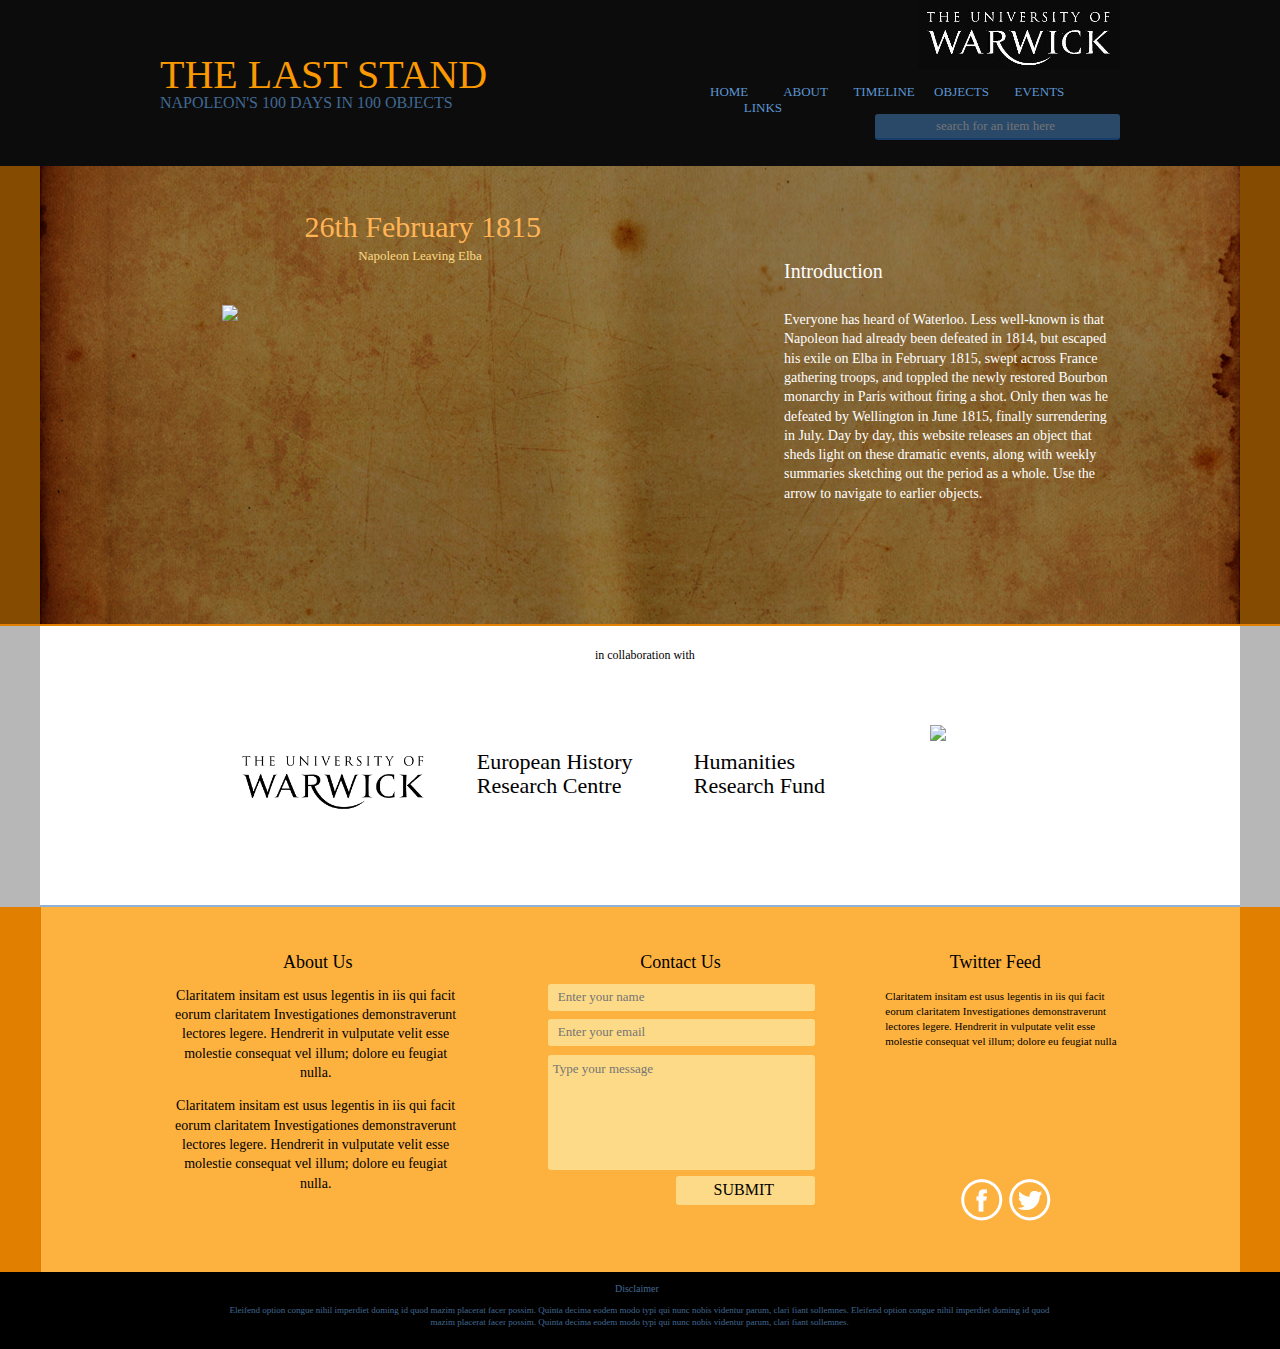
==== commit 10fe2476: "Usual housekeeping" ====
--- a/index.html
+++ b/index.html
@@ -8,24 +8,24 @@
   <link rel="stylesheet" href="css/styles.css">
 </head>
 <body class="body page-index clearfix">
-  <section class="header header-2">
-    <section class="header-content header-content-2 clearfix">
+  <section class="header header-4">
+    <section class="header-content header-content-4 clearfix">
       <h1 class="title">THE LAST STAND</h1>
       <img class="warwick-logo" src="images/NAPO warwick logo black-202x69.jpg" data-rimage data-src="images/NAPO warwick logo black-202x69.jpg">
       <h2 class="subtitle">NAPOLEON'S 100 DAYS IN 100 OBJECTS</h2>
-      <nav class="main-nav main-nav-3 clearfix">
-        <ul class="main-nav main-nav-4 clearfix">
-          <li onClick="window.location='index.html';" class="nav-home nav-home-2">HOME</li>
-          <li onClick="window.location='about.html';" class="nav-about nav-about-2">ABOUT</li>
-          <li onClick="window.location='timeline.html';" class="nav-timeline nav-timeline-2">TIMELINE</li>
-          <li onClick="window.location='objects.html';" class="nav-objects nav-objects-2">OBJECTS</li>
-          <li onClick="window.location='events.html';" class="nav-events nav-events-2">EVENTS</li>
-          <li onClick="window.location='links.html';" class="nav-links nav-links-2">LINKS</li>
+      <nav class="main-nav main-nav-7 clearfix">
+        <ul class="main-nav main-nav-8 clearfix">
+          <li onClick="window.location='index.html';" class="nav-home nav-home-4">HOME</li>
+          <li onClick="window.location='about.html';" class="nav-about nav-about-4">ABOUT</li>
+          <li onClick="window.location='timeline.html';" class="nav-timeline nav-timeline-4">TIMELINE</li>
+          <li onClick="window.location='objects.html';" class="nav-objects nav-objects-4">OBJECTS</li>
+          <li onClick="window.location='events.html';" class="nav-events nav-events-4">EVENTS</li>
+          <li onClick="window.location='links.html';" class="nav-links nav-links-4">LINKS</li>
         </ul>
       </nav>
       <input class="search" name="site-wide-search" placeholder="search for an item here" type="search">
     </section>
-    <div class="header-bg header-bg-2"></div>
+    <div class="header-bg header-bg-4"></div>
   </section>
   <section class="hero clearfix">
     <div class="featured-bg"></div>
@@ -85,11 +85,11 @@
       </section>
     </div>
     <div class="footer_contents footer_contents-7"></div>
-    <section class="disclaimer disclaimer-8">
+    <section class="disclaimer disclaimer-7">
       <div class="disclaimer disclaimer-14 clearfix">
         <div class="element element-7"></div>
         <div class="disclaimer_text disclaimer_text-7 clearfix">
-          <p class="text text-8">Disclaimer</p>
+          <p class="text text-7">Disclaimer</p>
           <p class="text text-14">Eleifend option congue nihil imperdiet doming id quod mazim placerat facer possim. Quinta decima eodem modo typi qui nunc nobis videntur parum, clari fiant sollemnes.&nbsp;Eleifend option congue nihil imperdiet doming id quod mazim placerat facer possim. Quinta decima eodem modo typi qui nunc nobis videntur parum, clari fiant sollemnes.</p>
         </div>
       </div>
--- a/css/styles.css
+++ b/css/styles.css
@@ -9,12 +9,30 @@
 
 body {
   background-color: rgb(255, 255, 255);
-  font: normal 0.875em/1.38 Aller;
+  font: normal 0.875em/1.38 'Aller Light';
   color: rgb(0, 0, 0);
 }
 
+.page-about {
+  font-weight: Regular;
+  color: rgb(255, 255, 255);
+}
+
+.page-events,
+.page-links,
+.page-search {
+  font-family: Aller;
+  color: rgb(0, 0, 0);
+}
+
 .page-index {
-  font-family: 'Aller Light';
+  color: rgb(0, 0, 0);
+}
+
+.page-objects,
+.page-timeline {
+  font-weight: Regular;
+  color: rgb(0, 0, 0);
 }
 
 .collaboration section {
@@ -28,11 +46,64 @@
   margin: 0 auto;
 }
 
-.editors h2 {
-  margin: -2.833em 0 0 39.83301%;
+.contact_form-4 button,
+.contact_form-5 button,
+.contact_form-6 button,
+.contact_form-7 button {
+  font-family: Aller;
+}
+
+.contact_form-4 input,
+.contact_form-5 input,
+.contact_form-6 input,
+.contact_form-7 input {
+  font-family: Aller;
+}
+
+.contact_form-4 textarea,
+.contact_form-5 textarea,
+.contact_form-6 textarea,
+.contact_form-7 textarea {
+  font-family: Aller;
+}
+
+.contribution section {
+  width: 960px;
+  margin: 0 auto;
+}
+
+.contribution-contents article {
+  width: 99.8958333333%;
+  height: 15.643em;
+  min-height: 10.714em;
+  margin: 1.786em auto 0;
+  font-size: 1em;
+  line-height: 1.38;
+  text-align: center;
+  color: rgb(255, 255, 255);
+}
+
+.contribution-contents h2 {
+  margin: 1.5em auto 0;
   font-family: 'Dustismo Roman';
   font-size: 2.143em;
-  font-weight: Regular;
+  text-align: center;
+  color: #fb9902;
+}
+
+.contribution-contents ul {
+  width: 22.5378787878%;
+  height: 11.143em;
+  margin: 1.571em auto 0;
+}
+
+.editors h2 {
+  position: absolute;
+  top: -2.833em;
+  left: 39.8330050944%;
+  z-index: 59;
+  font-family: 'Dustismo Roman';
+  font-size: 2.143em;
   text-align: center;
   color: #fb9902;
 }
@@ -62,15 +133,21 @@
 }
 
 .header-1 section {
-  z-index: 63;
+  z-index: 80;
 }
 
 .header-2 section {
+  z-index: 66;
+}
+
+.header-3 section {
+  z-index: 58;
+}
+
+.header-4 section {
   z-index: 56;
 }
 
-.header-3 section,
-.header-4 section,
 .header-5 section,
 .header-6 section,
 .header-7 section {
@@ -79,6 +156,7 @@
 
 .header-content h2 {
   position: relative;
+  float: left;
   clear: both;
   margin-top: -0.625em;
   font-size: 1.143em;
@@ -109,86 +187,286 @@
 }
 
 .header-content-1 h1 {
-  z-index: 52;
+  z-index: 69;
 }
 
 .header-content-1 h2 {
-  z-index: 53;
+  z-index: 70;
+  font-family: Aller;
 }
 
 .header-content-1 img {
-  z-index: 62;
+  z-index: 79;
 }
 
 .header-content-1 nav {
-  z-index: 61;
+  z-index: 78;
 }
 
 .header-content-2 h1 {
+  z-index: 55;
+}
+
+.header-content-2 h2 {
+  z-index: 56;
+  font-family: Aller;
+}
+
+.header-content-2 img {
+  z-index: 65;
+}
+
+.header-content-2 nav {
+  z-index: 64;
+}
+
+.header-content-3 h1 {
+  z-index: 47;
+}
+
+.header-content-3 h2 {
+  z-index: 48;
+  font-family: Aller;
+}
+
+.header-content-3 img {
+  z-index: 57;
+}
+
+.header-content-3 nav {
+  z-index: 56;
+}
+
+.header-content-4 h1 {
   z-index: 45;
 }
 
-.header-content-2 h2 {
+.header-content-4 h2 {
   z-index: 46;
-}
-
-.header-content-2 img {
+  font-family: Aller;
+}
+
+.header-content-4 img {
   z-index: 55;
 }
 
-.header-content-2 nav {
+.header-content-1 input,
+.header-content-2 input,
+.header-content-3 input,
+.header-content-4 input {
+  font-family: Aller;
+}
+
+.header-content-4 nav {
   z-index: 54;
 }
 
-.header-content-3 h1,
-.header-content-4 h1,
 .header-content-5 h1,
 .header-content-6 h1,
 .header-content-7 h1 {
   z-index: 2;
 }
 
-.header-content-3 h2,
-.header-content-4 h2,
 .header-content-5 h2,
 .header-content-6 h2,
 .header-content-7 h2 {
   z-index: 3;
 }
 
-.header-content-3 img,
-.header-content-4 img,
 .header-content-5 img,
 .header-content-6 img,
 .header-content-7 img {
   z-index: 12;
 }
 
-.header-content-3 nav,
-.header-content-4 nav,
 .header-content-5 nav,
 .header-content-6 nav,
 .header-content-7 nav {
   z-index: 11;
 }
 
+.introduction article {
+  width: 960px;
+  height: 22.429em;
+  margin: 2.786em auto 0;
+}
+
+.link-to-timeline a {
+  margin-top: 0.125em;
+  font-size: 1.143em;
+  color: rgb(50, 78, 107);
+}
+
+.list h2 {
+  float: left;
+  margin-left: -0.39541%;
+  font-family: 'Dustismo Roman';
+  font-size: 2.143em;
+  color: #4b4b4b;
+}
+
+.list ul {
+  float: left;
+  clear: both;
+  width: 100%;
+  height: 14.143em;
+  margin-top: 1.571em;
+}
+
+.list-name li {
+  margin: 0 auto;
+  font: 0.714em/1.38 Aller;
+  text-align: center;
+  color: rgb(225, 127, 0);
+}
+
 .logo img {
   position: relative;
   float: left;
 }
 
-.member-2 h3 {
-  font-weight: Regular;
+.main-nav-2 li,
+.main-nav-4 li,
+.main-nav-6 li,
+.main-nav-8 li {
+  font-family: Aller;
+}
+
+.masthead section {
+  position: absolute;
+  top: 0.533em;
+  left: 0;
+  right: 0;
+  margin: 0 auto;
+  font: 2.143em/1.38 'Dustismo Roman';
+  text-align: center;
+  color: #fb9902;
+}
+
+.masthead-1 section {
+  z-index: 51;
+}
+
+.masthead-2 section {
+  z-index: 43;
 }
 
 .member-3 h3 {
   width: 68.5919986909%;
-  font-weight: Regular;
 }
 
 .member-4 h3 {
   width: 62.8323652131%;
-  font-weight: Regular;
+}
+
+.member-1 h4,
+.member-2 h4,
+.member-3 h4,
+.member-4 h4 {
+  width: 62.8272251308%;
+  margin: 0.5em auto 0;
+  text-align: center;
+  color: rgb(225, 127, 0);
+}
+
+.object article {
+  float: left;
+  clear: both;
+  width: 99.9477827763%;
+  min-height: 43.071em;
+  margin: 2.857em 0 0 0.00403%;
+  font-size: 1em;
+  line-height: 1.38;
+  color: rgb(0, 0, 0);
+}
+
+.object button {
+  width: 62.9820051413%;
+  height: 2.154em;
+  margin: 0.846em 0 0 0.16833%;
+  border-bottom-width: 0.154em;
+  border-radius: 0.231em;
+  background-color: rgb(255, 181, 86);
+  font-family: 'Dustismo Roman';
+  font-size: 0.929em;
+  font-weight: 400;
+}
+
+.object button:hover {
+  background-color: rgb(253, 197, 126);
+}
+
+.object h2 {
+  float: left;
+  margin-left: 0.00403%;
+  font-family: 'Dustismo Roman';
+  font-size: 2.143em;
+  color: rgb(50, 78, 107);
+}
+
+.object h4 {
+  float: left;
+  clear: both;
+  color: rgb(0, 0, 0);
+}
+
+.object-display-place article {
+  float: left;
+  clear: both;
+  font: 0.714em/1.38 Aller;
+}
+
+.object-display-place img {
+  float: left;
+  clear: both;
+  width: 490px;
+  margin-left: -0.0861%;
+}
+
+.object-display-place section {
+  position: relative;
+  float: left;
+  z-index: 40;
+  width: 99.9968112244%;
+  height: 1.071em;
+  margin-top: 1.857em;
+}
+
+.object-location article {
+  float: left;
+  clear: both;
+  width: 100%;
+  height: 13.643em;
+  border: 0.143em solid rgb(255, 255, 255);
+  background: url('../images/NAPO_MAP.png') rgb(222, 222, 222);
+  background-repeat: no-repeat;
+  background-size: cover;
+  background-position: left top;
+}
+
+.object-sidebar section {
+  float: left;
+}
+
+.prev-next-nav a {
+  font-size: 0.786em;
+  color: rgb(0, 0, 0);
+}
+
+.related-links-content article {
+  float: left;
+  clear: both;
+  margin: 1.188em 0 0 -0.40035%;
+  font: 400 1.143em/1.38 'Dustismo Roman';
+  color: rgb(0, 0, 0);
+}
+
+.related-links-content h2 {
+  float: left;
+  margin-left: -0.40035%;
+  font-family: 'Dustismo Roman';
+  font-size: 2.143em;
+  color: rgb(50, 78, 107);
 }
 
 .social section {
@@ -196,15 +474,41 @@
   height: 16em;
 }
 
-article {
-  width: 960px;
-  height: 22.429em;
-  margin: 2.786em auto 0;
+.weekly article {
+  float: left;
+  clear: both;
+  width: 99.9315893169%;
+  min-height: 22.571em;
+  margin: 1.143em 0 0 -0.03111%;
+  font-size: 1em;
+  line-height: 1.38;
+  color: rgb(0, 0, 0);
+}
+
+.weekly h2 {
+  float: left;
+  margin-left: -0.03111%;
+  font-family: 'Dustismo Roman';
+  font-size: 2.143em;
+  color: #4b4b4b;
+}
+
+.weekly-summary-contents section {
+  float: left;
+  margin-top: 13.786em;
+}
+
+a {
+  display: block;
+  float: left;
+  font-family: Aller;
+  line-height: 1.38;
 }
 
 article h2 {
   position: relative;
-  z-index: 46;
+  float: left;
+  z-index: 63;
   margin-top: 1.133em;
   font-family: DustismoRoman;
   font-size: 2.143em;
@@ -221,13 +525,6 @@
   display: block;
   float: left;
   clear: both;
-  width: 51.798561151%;
-  height: 1.813em;
-  margin: 0.375em 0 0 47.98857%;
-  border-bottom: 0.125em solid rgb(225, 127, 0);
-  border-radius: 0.188em;
-  background-color: rgb(253, 218, 135);
-  font-size: 1.143em;
   line-height: 1.38;
   text-align: center;
   color: rgb(0, 0, 0);
@@ -241,6 +538,16 @@
   border-style: none;
 }
 
+div button {
+  width: 51.798561151%;
+  height: 1.813em;
+  margin: 0.375em 0 0 47.98857%;
+  border-bottom-width: 0.125em;
+  border-radius: 0.188em;
+  background-color: rgb(253, 218, 135);
+  font-size: 1.143em;
+}
+
 div img {
   float: left;
   width: 42px;
@@ -270,25 +577,18 @@
 }
 
 h2 {
-  float: left;
   line-height: 1.38;
 }
 
 h3 {
   margin: 0.688em auto 0;
-  font-size: 1.143em;
-  line-height: 1.38;
+  font: 1.143em/1.38 Aller;
   text-align: center;
   color: rgb(255, 181, 86);
 }
 
 h4 {
-  width: 62.8272251308%;
-  margin: 0.5em auto 0;
-  font-size: 0.714em;
-  line-height: 1.38;
-  text-align: center;
-  color: rgb(225, 127, 0);
+  font: 0.714em/1.38 Aller;
 }
 
 img {
@@ -304,22 +604,6 @@
   border-radius: 0.231em;
   font-size: 0.929em;
   line-height: 1.38;
-}
-
-li {
-  float: left;
-  margin-top: -0.154em;
-  font-size: 0.929em;
-  line-height: 1.38;
-  color: rgb(92, 150, 210);
-}
-
-li:hover {
-  border-bottom: 0.154em solid rgb(225, 127, 0);
-}
-
-li:active {
-  color: rgb(225, 127, 0);
 }
 
 nav {
@@ -336,6 +620,29 @@
   border-bottom-width: 0;
   border-left-width: 0;
   border-style: none;
+}
+
+nav li {
+  float: left;
+  margin-top: -0.154em;
+  font-size: 0.929em;
+  line-height: 1.38;
+  color: rgb(92, 150, 210);
+}
+
+nav li:hover {
+  border-bottom: 0.154em solid rgb(225, 127, 0);
+}
+
+.link-to-timeline a:hover,
+nav li:active {
+  color: rgb(225, 127, 0);
+}
+
+nav ul {
+  float: left;
+  width: 99.9097083186%;
+  height: 1.214em;
 }
 
 textarea {
@@ -359,10 +666,13 @@
   background-color: rgb(254, 233, 185);
 }
 
-ul {
-  float: left;
-  width: 99.9097083186%;
-  height: 1.214em;
+.about_text p,
+.contribution-contents article p,
+.intro-body p,
+.object article p,
+.related-links-content article p,
+.weekly article p {
+  margin-bottom: 1em;
 }
 
 .about {
@@ -384,11 +694,6 @@
   color: rgb(0, 0, 0);
 }
 
-.about_text p,
-.intro-body p {
-  margin-bottom: 1em;
-}
-
 .about_title {
   float: left;
   margin-left: 38.29787%;
@@ -400,6 +705,15 @@
   z-index: 28;
   width: 13.4422110552%;
   margin: -13em 0 0 86.47731%;
+}
+
+.background-masthead {
+  position: relative;
+  float: left;
+  width: 100%;
+  height: 5.143em;
+  border-bottom: 0.214em solid rgb(255, 181, 86);
+  background-color: #324e6b;
 }
 
 .collaboration {
@@ -439,10 +753,18 @@
 .container {
   position: relative;
   float: left;
-  z-index: 25;
+  z-index: 42;
   width: 100%;
   height: 33.357em;
   background-color: rgb(50, 78, 107);
+}
+
+.contribution {
+  float: left;
+  clear: both;
+  width: 100%;
+  height: 37.286em;
+  background-color: #835000;
 }
 
 .disclaimer {
@@ -469,20 +791,19 @@
   position: relative;
   float: left;
   clear: both;
-  z-index: 44;
   width: 100%;
-  height: 51.286em;
-  margin-top: -59.429em;
+  height: 33.357em;
 }
 
 .editors {
-  position: relative;
-  float: left;
-  clear: both;
-  z-index: 43;
-  width: 79.9986979166%;
+  position: absolute;
+  top: 7.857em;
+  left: 0;
+  right: 0;
+  z-index: 60;
+  width: 960px;
   height: 17.286em;
-  margin: -25.5em 0 0 10%;
+  margin: 0 auto;
 }
 
 .ehrc {
@@ -534,6 +855,23 @@
   height: 24.286em;
 }
 
+.featured-object .object-date {
+  position: absolute;
+  top: 0;
+  left: 20.0980392156%;
+  z-index: 34;
+  font-family: DustismoRoman;
+  color: rgb(255, 181, 86);
+}
+
+.featured-object .object-title {
+  position: absolute;
+  top: 3.154em;
+  left: 33.3218443627%;
+  z-index: 35;
+  line-height: 1.38;
+}
+
 .footer {
   position: relative;
   float: left;
@@ -624,7 +962,7 @@
   position: relative;
   float: left;
   clear: both;
-  z-index: 45;
+  z-index: 62;
   width: 57.4999999999%;
   min-height: 14.286em;
   margin-top: 0.786em;
@@ -646,6 +984,22 @@
   color: rgb(255, 255, 255);
 }
 
+.link-to-timeline {
+  margin-top: 0.929em;
+}
+
+.list {
+  width: 25.5208333333%;
+  height: 18.643em;
+  margin-left: 6.4502%;
+}
+
+.location-title {
+  float: left;
+  font: 2.143em/1.38 'Dustismo Roman';
+  color: rgb(50, 78, 107);
+}
+
 .logo .collaboration {
   z-index: 26;
   margin: -21.667em 0 0 44.33496%;
@@ -656,20 +1010,28 @@
   color: rgb(0, 0, 0);
 }
 
+.masthead {
+  position: relative;
+  float: left;
+  clear: both;
+  width: 100%;
+  height: 5.143em;
+}
+
 .member-2 {
   position: relative;
-  z-index: 33;
-  margin-left: 6.76281%;
+  z-index: 50;
+  margin-left: 6.7627%;
 }
 
 .member-3 {
   position: relative;
-  z-index: 37;
-  margin-left: 6.87674%;
+  z-index: 54;
+  margin-left: 6.87663%;
 }
 
 .member-4 {
-  margin-left: 6.76769%;
+  margin-left: 6.76758%;
 }
 
 .nav-about {
@@ -685,27 +1047,105 @@
   margin-left: 8.2354299999%;
 }
 
+.nav-next {
+  margin-left: 81.61612%;
+}
+
 .nav-objects {
   margin-left: 4.71468%;
 }
 
+.object {
+  width: 100%;
+  height: 57.286em;
+}
+
+.object-content {
+  float: left;
+  width: 490px;
+  height: 50.929em;
+}
+
 .object-date {
-  position: absolute;
-  top: 0;
-  left: 20.0980392156%;
-  z-index: 34;
-  font: 2.143em/1.38 DustismoRoman;
-  color: rgb(255, 181, 86);
+  font-size: 2.143em;
+  line-height: 1.38;
+}
+
+.object-display-place {
+  float: left;
+  width: 100%;
+  height: 28.5em;
+}
+
+.object-display-place .object-date {
+  position: relative;
+  float: left;
+  clear: both;
+  z-index: 37;
+  margin: -1.367em 0 0 25.0892899999%;
+  font-family: 'Dustismo Roman';
+  color: rgb(50, 78, 107);
+}
+
+.object-list {
+  float: left;
+  clear: both;
+  margin-left: -0.40179%;
+  font: 400 1.143em/1.38 'Dustismo Roman';
+  color: rgb(0, 0, 0);
+}
+
+.object-location {
+  float: left;
+  clear: both;
+  width: 100%;
+  height: 16.571em;
+  margin-top: 3.357em;
+}
+
+.object-object {
+  float: left;
+  clear: both;
+  width: 100%;
+  height: 85.857em;
+  background-color: rgba(92, 150, 210, 0.33);
+}
+
+.object-page {
+  position: relative;
+  width: 960px;
+  height: 80em;
+  margin: 5.857em auto 0;
+}
+
+.object-sidebar {
+  float: left;
+  width: 388px;
+  height: 74.429em;
+  margin-left: 8.3903%;
+}
+
+.object-source {
+  margin-top: 0.9em;
+  color: rgb(225, 127, 0);
 }
 
 .object-title {
-  position: absolute;
-  top: 3.154em;
-  left: 33.3218443627%;
-  z-index: 35;
+  font-family: Aller;
   font-size: 0.929em;
-  line-height: 1.38;
   color: rgb(253, 218, 135);
+}
+
+.permission-text {
+  width: 100%;
+  color: rgb(0, 0, 0);
+}
+
+.related-links-content {
+  clear: both;
+  width: 46.2724935732%;
+  height: 14em;
+  margin: 3.143em 0 0 0.24968%;
 }
 
 .social {
@@ -767,13 +1207,29 @@
   margin: -10.786em 0 0 -0.04515%;
 }
 
-.about_text-1,
-.about_text-2,
-.about_text-3,
-.about_text-4,
-.about_text-5,
-.about_text-6 {
-  font-family: 'Aller Light';
+.weekly {
+  width: 68.0208333333%;
+  height: 38.286em;
+}
+
+.weekly-summary {
+  float: left;
+  clear: both;
+  width: 100%;
+}
+
+.weekly-summary-contents {
+  width: 960px;
+  height: 54em;
+  margin: 0 auto;
+}
+
+.background-masthead-1 {
+  z-index: 50;
+}
+
+.background-masthead-2 {
+  z-index: 42;
 }
 
 .collaboration-1 {
@@ -783,103 +1239,102 @@
 }
 
 .disclaimer-1,
+.disclaimer-2,
 .disclaimer-3,
 .disclaimer-4,
 .disclaimer-5,
 .disclaimer-6,
-.disclaimer-7,
-.disclaimer-8 {
+.disclaimer-7 {
   margin-top: 26.071em;
 }
 
+.disclaimer_text-1,
 .disclaimer_text-2,
-.disclaimer_text-3,
+.disclaimer_text-3 {
+  z-index: 18;
+}
+
 .disclaimer_text-4,
 .disclaimer_text-5,
-.disclaimer_text-6 {
-  z-index: 18;
-}
-
-.disclaimer_text-1,
+.disclaimer_text-6,
 .disclaimer_text-7 {
   z-index: 3;
 }
 
+.element-1,
 .element-2,
-.element-3,
+.element-3 {
+  z-index: 15;
+}
+
 .element-4,
 .element-5,
-.element-6 {
-  z-index: 15;
-}
-
-.element-1,
+.element-6,
 .element-7 {
   z-index: 0;
 }
 
 .footer-1 {
-  z-index: 24;
-  margin-top: 33.357em;
+  margin-top: 52.929em;
 }
 
 .footer-2 {
-  margin-top: 52.929em;
+  margin-top: 52.143em;
 }
 
 .footer-3 {
-  margin-top: 52.143em;
-}
-
-.footer-4 {
   margin-top: 50.786em;
 }
 
-.footer-5 {
-  margin-top: 48.714em;
-}
-
-.footer-6 {
-  margin-top: 46.786em;
-}
-
-.footer_contents-1 {
+.footer_contents-1,
+.footer_contents-2,
+.footer_contents-3 {
+  z-index: 21;
+  width: 1199px;
+}
+
+.footer_contents-6 {
   z-index: 6;
   width: 1217px;
 }
 
-.footer_contents-2,
-.footer_contents-3,
 .footer_contents-4,
 .footer_contents-5,
-.footer_contents-6 {
-  z-index: 21;
-  width: 1199px;
-}
-
 .footer_contents-7 {
   z-index: 6;
   width: 1199px;
 }
 
+.footer_contents_contents-1,
 .footer_contents_contents-2,
-.footer_contents_contents-3,
+.footer_contents_contents-3 {
+  z-index: 38;
+}
+
 .footer_contents_contents-4,
 .footer_contents_contents-5,
-.footer_contents_contents-6 {
-  z-index: 38;
-}
-
-.footer_contents_contents-1,
+.footer_contents_contents-6,
 .footer_contents_contents-7 {
   z-index: 23;
 }
 
+.header-2 {
+  margin-top: 0.071em;
+}
+
 .header-bg-1 {
-  z-index: 50;
+  z-index: 67;
 }
 
 .header-bg-2 {
+  z-index: 53;
+}
+
+.header-bg-3 {
+  z-index: 45;
+}
+
+.header-bg-4 {
   z-index: 43;
 }
 
@@ -912,12 +1367,16 @@
   color: rgb(255, 255, 255);
 }
 
+.link-to-timeline-1 {
+  float: left;
+  clear: both;
+  width: 41.0557559122%;
+  height: 1.571em;
+  margin-left: 0.01276%;
+}
+
 .text-10,
-.text-11,
-.text-12,
-.text-13,
-.text-14,
-.text-2,
+.text-8,
 .text-9 {
   clear: both;
   width: 99.9028110047%;
@@ -928,25 +1387,41 @@
   color: #416993;
 }
 
+.text-11,
+.text-12,
+.text-13,
+.text-14 {
+  clear: both;
+  width: 99.9028110047%;
+  min-height: 2.556em;
+  margin-top: 0.889em;
+  font-family: Aller;
+  font-size: 0.643em;
+  text-align: center;
+  color: #416993;
+}
+
 .text-1,
-.text-3,
+.text-2,
+.text-3 {
+  margin-left: 47.0077%;
+  font-size: 0.714em;
+  color: rgb(65, 105, 147);
+}
+
 .text-4,
 .text-5,
 .text-6,
-.text-7,
-.text-8 {
+.text-7 {
   margin-left: 47.0077%;
+  font-family: Aller;
   font-size: 0.714em;
   color: rgb(65, 105, 147);
 }
 
-.twitter_feed_placeholder-1,
-.twitter_feed_placeholder-2,
-.twitter_feed_placeholder-3,
-.twitter_feed_placeholder-4,
-.twitter_feed_placeholder-5,
-.twitter_feed_placeholder-6 {
-  font-family: 'Aller Light';
+.weekly-summary-1 {
+  height: 54em;
+  background-color: rgba(92, 150, 210, 0.33);
 }
 
 @media(max-width: 980px) {
@@ -959,10 +1434,6 @@
     margin-left: auto;
   }
 
-  .contact_form-7 button {
-    margin-left: 47.98679%;
-  }
-
   .featured-object img {
     top: 7.214em;
     left: 7.9326923076%;
@@ -970,7 +1441,7 @@
     height: auto;
   }
 
-  .header-2 section {
+  .header-4 section {
     left: 0;
     right: 0;
     width: 518px;
@@ -979,7 +1450,7 @@
     margin-left: auto;
   }
 
-  .header-content-2 h1 {
+  .header-content-4 h1 {
     position: relative;
     z-index: 45;
     width: 303px;
@@ -987,13 +1458,13 @@
     margin-left: 21.04247%;
   }
 
-  .header-content-2 h2 {
+  .header-content-4 h2 {
     position: relative;
     z-index: 46;
     margin-left: 21.75133%;
   }
 
-  .header-content-2 img {
+  .header-content-4 img {
     position: relative;
     clear: both;
     z-index: 55;
@@ -1003,12 +1474,12 @@
     margin-right: 37.18328%;
   }
 
-  .header-content-2 input {
+  .header-content-4 input {
     margin-top: 1.154em;
     margin-right: 145px;
   }
 
-  .header-content-2 nav {
+  .header-content-4 nav {
     position: relative;
     clear: both;
     z-index: 54;
@@ -1150,11 +1621,11 @@
     margin-top: 0.556em;
   }
 
-  .disclaimer_text .text-8 {
+  .disclaimer_text .text-7 {
     margin-left: 47.41261%;
   }
 
-  .footer .disclaimer-8 {
+  .footer .disclaimer-7 {
     position: relative;
     z-index: 5;
     margin-top: 6.857em;
@@ -1199,7 +1670,7 @@
     margin-left: 11.43687%;
   }
 
-  .header .header-bg-2 {
+  .header .header-bg-4 {
     left: 0;
     right: 0;
     height: 17.714em;
@@ -1207,7 +1678,7 @@
     margin-left: auto;
   }
 
-  .header-2 {
+  .header-4 {
     height: 17.714em;
   }
 
@@ -1225,20 +1696,20 @@
     text-align: center;
   }
 
-  .main-nav .nav-about-2 {
+  .main-nav .nav-about-4 {
     margin-left: 8.50413%;
   }
 
-  .main-nav .nav-events-2,
-  .main-nav .nav-timeline-2 {
+  .main-nav .nav-events-4,
+  .main-nav .nav-timeline-4 {
     margin-left: 6.22515%;
   }
 
-  .main-nav .nav-links-2 {
+  .main-nav .nav-links-4 {
     margin-left: 8.23264%;
   }
 
-  .main-nav .nav-objects-2 {
+  .main-nav .nav-objects-4 {
     margin-left: 4.7070999999%;
   }
 
@@ -1267,22 +1738,18 @@
 
   .collaboration section,
   .footer .footer_contents-7,
-  .header .header-bg-2 {
+  .header .header-bg-4 {
     left: 0;
     right: 0;
     margin-right: auto;
     margin-left: auto;
   }
 
-  .contact_form-7 button {
-    margin-left: 47.9726799999%;
-  }
-
   .featured-object img {
     height: auto;
   }
 
-  .header-2 section {
+  .header-4 section {
     left: 0;
     right: 0;
     width: 430px;
@@ -1290,31 +1757,31 @@
     margin-left: auto;
   }
 
-  .header-content-2 h1 {
+  .header-content-4 h1 {
     position: relative;
     z-index: 45;
     margin-left: 15.22166%;
   }
 
-  .header-content-2 h2 {
+  .header-content-4 h2 {
     position: relative;
     z-index: 46;
     margin-left: 15.93387%;
   }
 
-  .header-content-2 img {
+  .header-content-4 img {
     position: relative;
     z-index: 55;
     height: auto;
     margin-right: 34.57849%;
   }
 
-  .header-content-2 input {
+  .header-content-4 input {
     margin-top: 1.077em;
     margin-right: 102px;
   }
 
-  .header-content-2 nav {
+  .header-content-4 nav {
     position: relative;
     z-index: 54;
     margin-right: 1.62064%;
@@ -1417,11 +1884,11 @@
     margin-top: 0.889em;
   }
 
-  .disclaimer_text .text-8 {
+  .disclaimer_text .text-7 {
     margin-left: 47.40449%;
   }
 
-  .footer .disclaimer-8 {
+  .footer .disclaimer-7 {
     position: relative;
     z-index: 5;
     margin-top: 9.857em;
@@ -1487,8 +1954,8 @@
 @media(max-width: 768px) {
   .collaboration section,
   .footer .footer_contents_contents-7,
-  .header .header-bg-2,
-  .header-2 section,
+  .header .header-bg-4,
+  .header-4 section,
   .hero .hero-content {
     left: 0;
     right: 0;
@@ -1496,28 +1963,24 @@
     margin-left: auto;
   }
 
-  .contact_form-7 button {
-    margin-left: 47.98447%;
-  }
-
   .featured-object img {
     height: auto;
   }
 
-  .header-content-2 h1 {
+  .header-content-4 h1 {
     position: relative;
     z-index: 45;
     margin-top: 2.125em;
     margin-left: 14.9891%;
   }
 
-  .header-content-2 h2 {
+  .header-content-4 h2 {
     position: relative;
     z-index: 46;
     margin-left: 15.94477%;
   }
 
-  .header-content-2 img {
+  .header-content-4 img {
     position: relative;
     z-index: 55;
     height: auto;
@@ -1525,12 +1988,12 @@
     margin-right: 34.14244%;
   }
 
-  .header-content-2 input {
+  .header-content-4 input {
     margin-top: 1.308em;
     margin-right: 101px;
   }
 
-  .header-content-2 nav {
+  .header-content-4 nav {
     position: relative;
     z-index: 54;
     margin-top: 1.714em;
@@ -1642,11 +2105,11 @@
     margin-left: 0.09054%;
   }
 
-  .disclaimer_text .text-8 {
+  .disclaimer_text .text-7 {
     margin-left: 47.39194%;
   }
 
-  .footer .disclaimer-8 {
+  .footer .disclaimer-7 {
     position: relative;
     z-index: 5;
     width: 99.8699609882%;
@@ -1729,8 +2192,8 @@
   .collaboration section,
   .footer .footer_contents-7,
   .footer .footer_contents_contents-7,
-  .header .header-bg-2,
-  .header-2 section,
+  .header .header-bg-4,
+  .header-4 section,
   .hero .hero-content {
     left: 0;
     right: 0;
@@ -1743,23 +2206,23 @@
     height: auto;
   }
 
-  .header-content-2 h1 {
+  .header-content-4 h1 {
     position: relative;
     z-index: 45;
   }
 
-  .header-content-2 h2 {
+  .header-content-4 h2 {
     position: relative;
     z-index: 46;
   }
 
-  .header-content-2 img {
+  .header-content-4 img {
     position: relative;
     z-index: 55;
     height: auto;
   }
 
-  .header-content-2 nav {
+  .header-content-4 nav {
     position: relative;
     z-index: 54;
   }
@@ -1845,11 +2308,11 @@
     margin-left: 0.08545%;
   }
 
-  .disclaimer_text .text-8 {
+  .disclaimer_text .text-7 {
     margin-left: 47.38956%;
   }
 
-  .footer .disclaimer-8 {
+  .footer .disclaimer-7 {
     position: relative;
     z-index: 5;
     width: 99.8721873792%;
@@ -1895,10 +2358,6 @@
     margin-left: auto;
   }
 
-  .contact_form-7 button {
-    margin-left: 47.97893%;
-  }
-
   .featured-object img {
     top: 4.929em;
     left: 6.9343065693%;
@@ -1906,7 +2365,7 @@
     height: auto;
   }
 
-  .header-2 section {
+  .header-4 section {
     left: 0;
     right: 0;
     width: 302px;
@@ -1915,7 +2374,7 @@
     margin-left: auto;
   }
 
-  .header-content-2 h1 {
+  .header-content-4 h1 {
     position: relative;
     z-index: 45;
     height: 1.833em;
@@ -1925,7 +2384,7 @@
     text-align: center;
   }
 
-  .header-content-2 h2 {
+  .header-content-4 h2 {
     position: relative;
     z-index: 46;
     margin-top: -2.1em;
@@ -1933,7 +2392,7 @@
     font-size: 0.714em;
   }
 
-  .header-content-2 img {
+  .header-content-4 img {
     position: relative;
     z-index: 55;
     height: auto;
@@ -1941,7 +2400,7 @@
     margin-right: 27.94909%;
   }
 
-  .header-content-2 input {
+  .header-content-4 input {
     float: none;
     clear: none;
     margin-top: 24em;
@@ -1949,7 +2408,7 @@
     margin-left: auto;
   }
 
-  .header-content-2 nav {
+  .header-content-4 nav {
     position: relative;
     clear: none;
     z-index: 54;
@@ -1964,18 +2423,13 @@
     height: auto;
   }
 
-  .main-nav-3 ul {
-    float: none;
-    width: 59.5092024539%;
-    height: 10.643em;
+  .main-nav-7 ul {
     margin-top: 0.214em;
     margin-right: auto;
     margin-left: auto;
   }
 
-  .main-nav-4 li {
-    border-bottom-width: 0.167em;
-    font-size: 0.857em;
+  .main-nav-8 li {
     text-align: center;
   }
 
@@ -2117,11 +2571,11 @@
     margin-left: 0;
   }
 
-  .disclaimer_text .text-8 {
+  .disclaimer_text .text-7 {
     margin-left: 42.38806%;
   }
 
-  .footer .disclaimer-8 {
+  .footer .disclaimer-7 {
     position: relative;
     z-index: 5;
     width: 99.8699609882%;
@@ -2171,7 +2625,7 @@
     margin-left: 60.47072%;
   }
 
-  .header .header-bg-2 {
+  .header .header-bg-4 {
     left: 0;
     right: 0;
     height: 25.286em;
@@ -2179,7 +2633,7 @@
     margin-left: auto;
   }
 
-  .header-2 {
+  .header-4 {
     height: 25.286em;
   }
 
@@ -2198,38 +2652,32 @@
     font-size: 1.071em;
   }
 
-  .main-nav .nav-about-2 {
+  .main-nav .nav-about-4 {
     clear: both;
-    margin-top: 0.917em;
     margin-left: 19.1542299999%;
   }
 
-  .main-nav .nav-events-2 {
+  .main-nav .nav-events-4 {
     clear: both;
-    margin-top: 0.833em;
     margin-left: 13.3499199999%;
   }
 
-  .main-nav .nav-home-2 {
-    margin-top: 0;
+  .main-nav .nav-home-4 {
     margin-left: 22.6644599999%;
   }
 
-  .main-nav .nav-links-2 {
+  .main-nav .nav-links-4 {
     clear: both;
-    margin-top: 0.917em;
     margin-left: 24.43339%;
   }
 
-  .main-nav .nav-objects-2 {
+  .main-nav .nav-objects-4 {
     clear: both;
-    margin-top: 0.917em;
     margin-left: 10.30956%;
   }
 
-  .main-nav .nav-timeline-2 {
+  .main-nav .nav-timeline-4 {
     clear: both;
-    margin-top: 0.833em;
     margin-left: 8.73411%;
   }
 
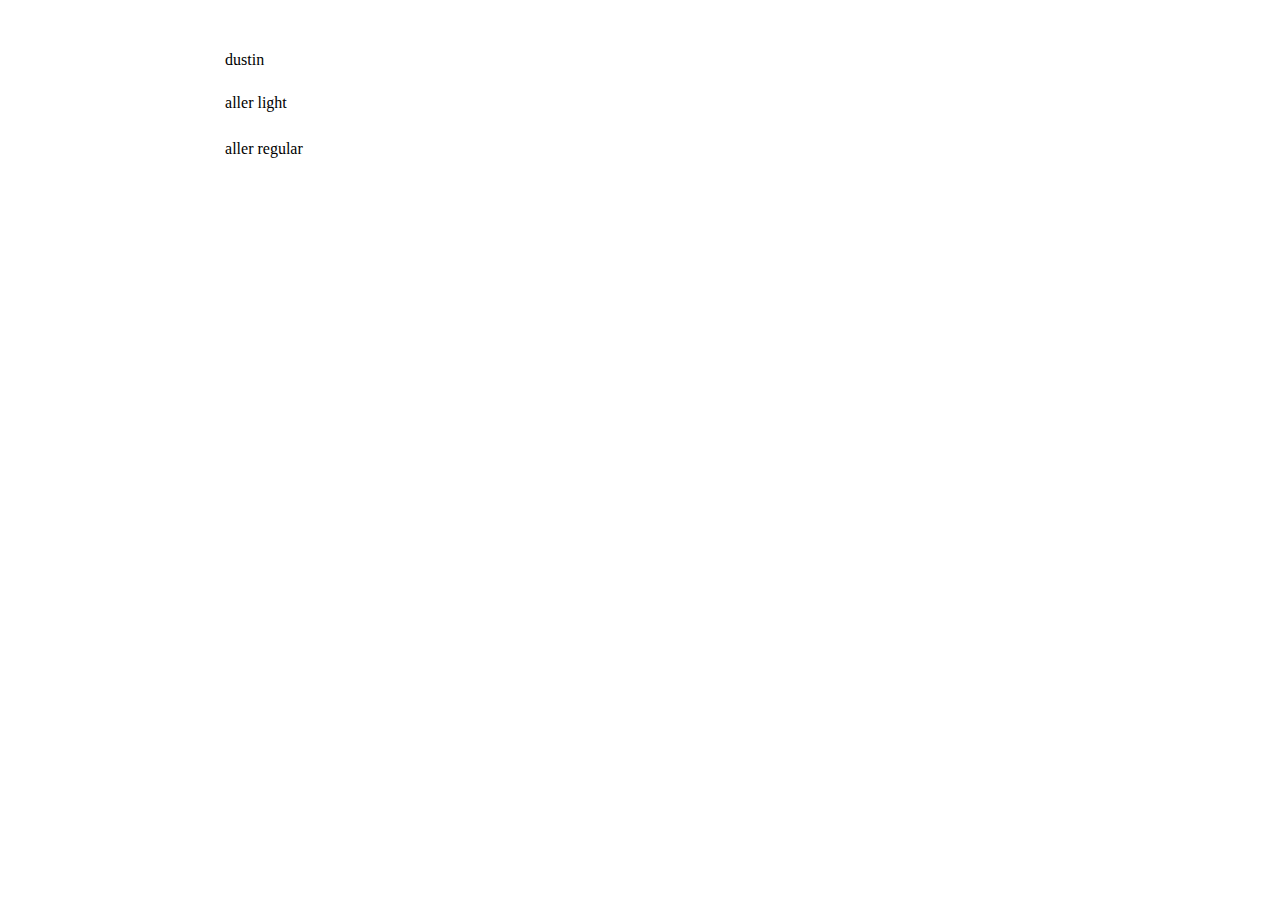
==== commit 34190401: "Refactoring codebase" ====
--- a/index.html
+++ b/index.html
@@ -6,97 +6,52 @@
   <title>index</title>
   <link rel="stylesheet" href="css/standardize.css">
   <link rel="stylesheet" href="css/styles.css">
+  <style type="text/css" media="screen">
+ 
+@font-face {
+    font-family: 'aller_lightregular';
+    src: url('/Users/macawFonts/aller_lt-webfont.eot');
+    src: url('/Users/macawFonts/aller_lt-webfont.eot?#iefix') format('embedded-opentype'),
+         url('/Users/macawFonts/aller_lt-webfont.woff2') format('woff2'),
+         url('/Users/macawFonts/aller_lt-webfont.woff') format('woff'),
+         url('/Users/macawFonts/aller_lt-webfont.ttf') format('truetype'),
+         url('/Users/macawFonts/aller_lt-webfont.svg#aller_lightregular') format('svg');
+    font-weight: normal;
+    font-style: normal;
+
+}
+
+@font-face {
+    font-family: 'dustismo_romanregular';
+    src: url('/Users/macawFonts/dustismo_roman-webfont.eot');
+    src: url('/Users/macawFonts/dustismo_roman-webfont.eot?#iefix') format('embedded-opentype'),
+         url('/Users/macawFonts/dustismo_roman-webfont.woff2') format('woff2'),
+         url('/Users/macawFonts/dustismo_roman-webfont.woff') format('woff'),
+         url('/Users/macawFonts/dustismo_roman-webfont.ttf') format('truetype'),
+         url('/Users/macawFonts/dustismo_roman-webfont.svg#dustismo_romanregular') format('svg');
+    font-weight: normal;
+    font-style: normal;
+
+}
+
+@font-face {
+    font-family: 'allerregular';
+    src: url('/Users/macawFonts/aller_rg-webfont.eot');
+    src: url('/Users/macawFonts/aller_rg-webfont.eot?#iefix') format('embedded-opentype'),
+         url('/Users/macawFonts/aller_rg-webfont.woff2') format('woff2'),
+         url('/Users/macawFonts/aller_rg-webfont.woff') format('woff'),
+         url('/Users/macawFonts/aller_rg-webfont.ttf') format('truetype'),
+         url('/Users/macawFonts/aller_rg-webfont.svg#allerregular') format('svg');
+    font-weight: normal;
+    font-style: normal;
+
+}</style>
 </head>
 <body class="body page-index clearfix">
-  <section class="header header-4">
-    <section class="header-content header-content-4 clearfix">
-      <h1 class="title">THE LAST STAND</h1>
-      <img class="warwick-logo" src="images/NAPO warwick logo black-202x69.jpg" data-rimage data-src="images/NAPO warwick logo black-202x69.jpg">
-      <h2 class="subtitle">NAPOLEON'S 100 DAYS IN 100 OBJECTS</h2>
-      <nav class="main-nav main-nav-7 clearfix">
-        <ul class="main-nav main-nav-8 clearfix">
-          <li onClick="window.location='index.html';" class="nav-home nav-home-4">HOME</li>
-          <li onClick="window.location='about.html';" class="nav-about nav-about-4">ABOUT</li>
-          <li onClick="window.location='timeline.html';" class="nav-timeline nav-timeline-4">TIMELINE</li>
-          <li onClick="window.location='objects.html';" class="nav-objects nav-objects-4">OBJECTS</li>
-          <li onClick="window.location='events.html';" class="nav-events nav-events-4">EVENTS</li>
-          <li onClick="window.location='links.html';" class="nav-links nav-links-4">LINKS</li>
-        </ul>
-      </nav>
-      <input class="search" name="site-wide-search" placeholder="search for an item here" type="search">
-    </section>
-    <div class="header-bg header-bg-4"></div>
-  </section>
-  <section class="hero clearfix">
-    <div class="featured-bg"></div>
-    <section class="hero-content clearfix">
-      <section class="featured-object">
-        <img class="image" src="images/Beaume_-_Napoléon_Ier_quittant_l'île_d'Elbe_-_1836-408x241.jpg" data-rimage data-src="images/Beaume_-_Napoléon_Ier_quittant_l'île_d'Elbe_-_1836-408x241.jpg">
-        <p class="object-title">Napoleon Leaving Elba</p>
-        <p class="object-date">26th February 1815</p>
-      </section>
-      <section class="introduction introduction-3 clearfix">
-        <p class="introduction introduction-4">Introduction</p>
-        <p class="intro-text">Everyone has heard of Waterloo. Less well-known is that Napoleon had already been defeated in 1814, but escaped his exile on Elba in February 1815, swept across France gathering troops, and toppled the newly restored Bourbon monarchy in Paris without firing a shot. Only then was he defeated by Wellington in June 1815, finally surrendering in July. Day by day, this website releases an object that sheds light on these dramatic events, along with weekly summaries sketching out the period as a whole. Use the arrow to navigate to earlier objects.</p>
-      </section>
-    </section>
-  </section>
-  <section class="collaboration collaboration-1">
-    <section class="logo clearfix">
-      <div class="collaboration-bg"></div>
-      <p class="collaboration">in collaboration with</p>
-      <img class="warwick" src="images/University_of_Warwick_logo-182x53.png" data-rimage data-src="images/University_of_Warwick_logo-182x53.png">
-      <div class="ehrc">
-        <p>European History</p>
-        <p>Research Centre</p>
-</div>
-      <div class="hrf">
-        <p>Humanities</p>
-        <p>Research Fund</p>
-</div>
-      <img class="ahrc" src="images/ahrc-logo-2-107x114.jpg" data-rimage data-src="images/ahrc-logo-2-107x114.jpg">
-    </section>
-  </section>
-  <section class="footer footer-7 clearfix">
-    <div class="footer_contents_contents footer_contents_contents-7 clearfix">
-      <section class="about about-7 clearfix">
-        <p class="about_title about_title-7">About Us</p>
-        <div class="about_text about_text-7">
-          <p>Claritatem insitam est usus legentis in iis qui facit eorum claritatem Investigationes demonstraverunt lectores legere. Hendrerit in vulputate velit esse molestie consequat vel illum; dolore eu feugiat nulla.</p>
-          <p>Claritatem insitam est usus legentis in iis qui facit eorum claritatem Investigationes demonstraverunt lectores legere. Hendrerit in vulputate velit esse molestie consequat vel illum; dolore eu feugiat nulla.<br></p>
-</div>
-      </section>
-      <section class="contact_form contact_form-7 clearfix">
-        <p class="contact_title contact_title-7">Contact Us</p>
-        <input class="name" placeholder="Enter your name" type="text">
-        <input class="email" placeholder="Enter your email" type="text">
-        <textarea class="message" placeholder="Type your message"></textarea>
-        <button class="submit">SUBMIT&nbsp;</button>
-      </section>
-      <section class="social social-7 clearfix">
-        <section class="twitter_feed clearfix">
-          <p class="twitter_title twitter_title-7">Twitter Feed</p>
-          <p class="twitter_feed_placeholder twitter_feed_placeholder-7">Claritatem insitam est usus legentis in iis qui facit eorum claritatem Investigationes demonstraverunt lectores legere. Hendrerit in vulputate velit esse molestie consequat vel illum; dolore eu feugiat nulla</p>
-        </section>
-        <div class="social_links social_links-7 clearfix">
-          <img class="facebook" src="images/facebook42-42x42.png" data-rimage data-src="images/facebook42-42x42.png">
-          <img class="twitter twitter-7" src="images/twitter42-42x42.png" data-rimage data-src="images/twitter42-42x42.png">
-        </div>
-      </section>
-    </div>
-    <div class="footer_contents footer_contents-7"></div>
-    <section class="disclaimer disclaimer-7">
-      <div class="disclaimer disclaimer-14 clearfix">
-        <div class="element element-7"></div>
-        <div class="disclaimer_text disclaimer_text-7 clearfix">
-          <p class="text text-7">Disclaimer</p>
-          <p class="text text-14">Eleifend option congue nihil imperdiet doming id quod mazim placerat facer possim. Quinta decima eodem modo typi qui nunc nobis videntur parum, clari fiant sollemnes.&nbsp;Eleifend option congue nihil imperdiet doming id quod mazim placerat facer possim. Quinta decima eodem modo typi qui nunc nobis videntur parum, clari fiant sollemnes.</p>
-        </div>
-      </div>
-    </section>
-  </section>
+  <p class="text text-1">dustin</p>
+  <p class="text text-2">aller light</p>
+  <p class="text text-3">aller regular</p>
 
   <script src="js/jquery-min.js"></script>
-  <script src="js/rimages.js"></script>
 </body>
 </html>--- a/css/styles.css
+++ b/css/styles.css
@@ -1,2706 +1,29 @@
-.nav-home:hover {
-  border-top-width: 0;
-  border-right-width: 0;
-  border-left-width: 0;
-  border-top-style: none;
-  border-right-style: none;
-  border-left-style: none;
-}
-
 body {
   background-color: rgb(255, 255, 255);
-  font: normal 0.875em/1.38 'Aller Light';
+  font: normal 1em/1.38 Aller;
   color: rgb(0, 0, 0);
 }
 
-.page-about {
-  font-weight: Regular;
-  color: rgb(255, 255, 255);
-}
-
-.page-events,
-.page-links,
-.page-search {
-  font-family: Aller;
-  color: rgb(0, 0, 0);
-}
-
-.page-index {
-  color: rgb(0, 0, 0);
-}
-
-.page-objects,
-.page-timeline {
-  font-weight: Regular;
-  color: rgb(0, 0, 0);
-}
-
-.collaboration section {
-  position: absolute;
-  top: 1.5em;
-  left: 0;
-  right: 0;
-  z-index: 31;
-  width: 796px;
-  height: 13.714em;
-  margin: 0 auto;
-}
-
-.contact_form-4 button,
-.contact_form-5 button,
-.contact_form-6 button,
-.contact_form-7 button {
-  font-family: Aller;
-}
-
-.contact_form-4 input,
-.contact_form-5 input,
-.contact_form-6 input,
-.contact_form-7 input {
-  font-family: Aller;
-}
-
-.contact_form-4 textarea,
-.contact_form-5 textarea,
-.contact_form-6 textarea,
-.contact_form-7 textarea {
-  font-family: Aller;
-}
-
-.contribution section {
-  width: 960px;
-  margin: 0 auto;
-}
-
-.contribution-contents article {
-  width: 99.8958333333%;
-  height: 15.643em;
-  min-height: 10.714em;
-  margin: 1.786em auto 0;
-  font-size: 1em;
-  line-height: 1.38;
-  text-align: center;
-  color: rgb(255, 255, 255);
-}
-
-.contribution-contents h2 {
-  margin: 1.5em auto 0;
-  font-family: 'Dustismo Roman';
-  font-size: 2.143em;
-  text-align: center;
-  color: #fb9902;
-}
-
-.contribution-contents ul {
-  width: 22.5378787878%;
-  height: 11.143em;
-  margin: 1.571em auto 0;
-}
-
-.editors h2 {
-  position: absolute;
-  top: -2.833em;
-  left: 39.8330050944%;
-  z-index: 59;
-  font-family: 'Dustismo Roman';
-  font-size: 2.143em;
-  text-align: center;
-  color: #fb9902;
-}
-
-.editors section {
+.text {
   float: left;
-  width: 19.8958333333%;
-  height: 17.286em;
-}
-
-.featured-object img {
-  position: absolute;
-  top: 7.071em;
-  left: 0;
-  z-index: 36;
-  width: 408px;
-}
-
-.header section {
-  position: absolute;
-  top: 0;
-  left: 0;
-  right: 0;
-  width: 960px;
-  height: 11.857em;
-  margin: 0 auto;
-}
-
-.header-1 section {
-  z-index: 80;
-}
-
-.header-2 section {
-  z-index: 66;
-}
-
-.header-3 section {
-  z-index: 58;
-}
-
-.header-4 section {
-  z-index: 56;
-}
-
-.header-5 section,
-.header-6 section,
-.header-7 section {
-  z-index: 13;
-}
-
-.header-content h2 {
-  position: relative;
-  float: left;
-  clear: both;
-  margin-top: -0.625em;
-  font-size: 1.143em;
-  color: rgb(65, 105, 147);
-}
-
-.header-content img {
-  position: relative;
-  float: right;
-  width: 202px;
-}
-
-.header-content input {
-  float: right;
-  width: 225px;
-  height: 1.846em;
-  border-bottom: 0.154em solid rgb(22, 61, 108);
-  background-color: #2a4969;
-  font-weight: 400;
-  text-align: center;
-  color: #9dbee0;
-}
-
-.header-content input:focus {
-  border-bottom-color: rgb(225, 127, 0);
-  background-color: #15375a;
-  color: #9dbee0;
-}
-
-.header-content-1 h1 {
-  z-index: 69;
-}
-
-.header-content-1 h2 {
-  z-index: 70;
-  font-family: Aller;
-}
-
-.header-content-1 img {
-  z-index: 79;
-}
-
-.header-content-1 nav {
-  z-index: 78;
-}
-
-.header-content-2 h1 {
-  z-index: 55;
-}
-
-.header-content-2 h2 {
-  z-index: 56;
-  font-family: Aller;
-}
-
-.header-content-2 img {
-  z-index: 65;
-}
-
-.header-content-2 nav {
-  z-index: 64;
-}
-
-.header-content-3 h1 {
-  z-index: 47;
-}
-
-.header-content-3 h2 {
-  z-index: 48;
-  font-family: Aller;
-}
-
-.header-content-3 img {
-  z-index: 57;
-}
-
-.header-content-3 nav {
-  z-index: 56;
-}
-
-.header-content-4 h1 {
-  z-index: 45;
-}
-
-.header-content-4 h2 {
-  z-index: 46;
-  font-family: Aller;
-}
-
-.header-content-4 img {
-  z-index: 55;
-}
-
-.header-content-1 input,
-.header-content-2 input,
-.header-content-3 input,
-.header-content-4 input {
-  font-family: Aller;
-}
-
-.header-content-4 nav {
-  z-index: 54;
-}
-
-.header-content-5 h1,
-.header-content-6 h1,
-.header-content-7 h1 {
-  z-index: 2;
-}
-
-.header-content-5 h2,
-.header-content-6 h2,
-.header-content-7 h2 {
-  z-index: 3;
-}
-
-.header-content-5 img,
-.header-content-6 img,
-.header-content-7 img {
-  z-index: 12;
-}
-
-.header-content-5 nav,
-.header-content-6 nav,
-.header-content-7 nav {
-  z-index: 11;
-}
-
-.introduction article {
-  width: 960px;
-  height: 22.429em;
-  margin: 2.786em auto 0;
-}
-
-.link-to-timeline a {
-  margin-top: 0.125em;
-  font-size: 1.143em;
-  color: rgb(50, 78, 107);
-}
-
-.list h2 {
-  float: left;
-  margin-left: -0.39541%;
-  font-family: 'Dustismo Roman';
-  font-size: 2.143em;
-  color: #4b4b4b;
-}
-
-.list ul {
-  float: left;
-  clear: both;
-  width: 100%;
-  height: 14.143em;
-  margin-top: 1.571em;
-}
-
-.list-name li {
-  margin: 0 auto;
-  font: 0.714em/1.38 Aller;
-  text-align: center;
-  color: rgb(225, 127, 0);
-}
-
-.logo img {
-  position: relative;
-  float: left;
-}
-
-.main-nav-2 li,
-.main-nav-4 li,
-.main-nav-6 li,
-.main-nav-8 li {
-  font-family: Aller;
-}
-
-.masthead section {
-  position: absolute;
-  top: 0.533em;
-  left: 0;
-  right: 0;
-  margin: 0 auto;
-  font: 2.143em/1.38 'Dustismo Roman';
-  text-align: center;
-  color: #fb9902;
-}
-
-.masthead-1 section {
-  z-index: 51;
-}
-
-.masthead-2 section {
-  z-index: 43;
-}
-
-.member-3 h3 {
-  width: 68.5919986909%;
-}
-
-.member-4 h3 {
-  width: 62.8323652131%;
-}
-
-.member-1 h4,
-.member-2 h4,
-.member-3 h4,
-.member-4 h4 {
-  width: 62.8272251308%;
-  margin: 0.5em auto 0;
-  text-align: center;
-  color: rgb(225, 127, 0);
-}
-
-.object article {
-  float: left;
-  clear: both;
-  width: 99.9477827763%;
-  min-height: 43.071em;
-  margin: 2.857em 0 0 0.00403%;
+  margin-left: 17.5807291666%;
   font-size: 1em;
   line-height: 1.38;
   color: rgb(0, 0, 0);
 }
 
-.object button {
-  width: 62.9820051413%;
-  height: 2.154em;
-  margin: 0.846em 0 0 0.16833%;
-  border-bottom-width: 0.154em;
-  border-radius: 0.231em;
-  background-color: rgb(255, 181, 86);
-  font-family: 'Dustismo Roman';
-  font-size: 0.929em;
-  font-weight: 400;
+.text-1 {
+  margin-top: 3.063em;
+  font-family: DustismoRoman;
 }
 
-.object button:hover {
-  background-color: rgb(253, 197, 126);
+.text-2 {
+  clear: both;
+  margin-top: 1.313em;
+  font-family: Aller-Light;
 }
 
-.object h2 {
-  float: left;
-  margin-left: 0.00403%;
-  font-family: 'Dustismo Roman';
-  font-size: 2.143em;
-  color: rgb(50, 78, 107);
-}
-
-.object h4 {
-  float: left;
+.text-3 {
   clear: both;
-  color: rgb(0, 0, 0);
-}
-
-.object-display-place article {
-  float: left;
-  clear: both;
-  font: 0.714em/1.38 Aller;
-}
-
-.object-display-place img {
-  float: left;
-  clear: both;
-  width: 490px;
-  margin-left: -0.0861%;
-}
-
-.object-display-place section {
-  position: relative;
-  float: left;
-  z-index: 40;
-  width: 99.9968112244%;
-  height: 1.071em;
-  margin-top: 1.857em;
-}
-
-.object-location article {
-  float: left;
-  clear: both;
-  width: 100%;
-  height: 13.643em;
-  border: 0.143em solid rgb(255, 255, 255);
-  background: url('../images/NAPO_MAP.png') rgb(222, 222, 222);
-  background-repeat: no-repeat;
-  background-size: cover;
-  background-position: left top;
-}
-
-.object-sidebar section {
-  float: left;
-}
-
-.prev-next-nav a {
-  font-size: 0.786em;
-  color: rgb(0, 0, 0);
-}
-
-.related-links-content article {
-  float: left;
-  clear: both;
-  margin: 1.188em 0 0 -0.40035%;
-  font: 400 1.143em/1.38 'Dustismo Roman';
-  color: rgb(0, 0, 0);
-}
-
-.related-links-content h2 {
-  float: left;
-  margin-left: -0.40035%;
-  font-family: 'Dustismo Roman';
-  font-size: 2.143em;
-  color: rgb(50, 78, 107);
-}
-
-.social section {
-  width: 100%;
-  height: 16em;
-}
-
-.weekly article {
-  float: left;
-  clear: both;
-  width: 99.9315893169%;
-  min-height: 22.571em;
-  margin: 1.143em 0 0 -0.03111%;
-  font-size: 1em;
-  line-height: 1.38;
-  color: rgb(0, 0, 0);
-}
-
-.weekly h2 {
-  float: left;
-  margin-left: -0.03111%;
-  font-family: 'Dustismo Roman';
-  font-size: 2.143em;
-  color: #4b4b4b;
-}
-
-.weekly-summary-contents section {
-  float: left;
-  margin-top: 13.786em;
-}
-
-a {
-  display: block;
-  float: left;
-  font-family: Aller;
-  line-height: 1.38;
-}
-
-article h2 {
-  position: relative;
-  float: left;
-  z-index: 63;
-  margin-top: 1.133em;
-  font-family: DustismoRoman;
-  font-size: 2.143em;
-  color: #fb9902;
-}
-
-article img {
-  float: left;
-  width: 382px;
-  margin: -1.643em 0 0 2.70671%;
-}
-
-button {
-  display: block;
-  float: left;
-  clear: both;
-  line-height: 1.38;
-  text-align: center;
-  color: rgb(0, 0, 0);
-}
-
-button:active {
-  border-top-width: 0;
-  border-right-width: 0;
-  border-bottom-width: 0;
-  border-left-width: 0;
-  border-style: none;
-}
-
-div button {
-  width: 51.798561151%;
-  height: 1.813em;
-  margin: 0.375em 0 0 47.98857%;
-  border-bottom-width: 0.125em;
-  border-radius: 0.188em;
-  background-color: rgb(253, 218, 135);
-  font-size: 1.143em;
-}
-
-div img {
-  float: left;
-  width: 42px;
-}
-
-div input {
-  float: left;
-  width: 99.8538669064%;
-  height: 2.077em;
-  background-color: rgb(253, 218, 135);
-  color: rgb(225, 127, 0);
-}
-
-.footer section,
-div section {
-  float: left;
-}
-
-h1 {
-  position: relative;
-  float: left;
-  width: 350px;
-  height: 1.375em;
-  margin-top: 1.175em;
-  font: 2.857em/1.38 DustismoRoman;
-  color: #fb9902;
-}
-
-h2 {
-  line-height: 1.38;
-}
-
-h3 {
-  margin: 0.688em auto 0;
-  font: 1.143em/1.38 Aller;
-  text-align: center;
-  color: rgb(255, 181, 86);
-}
-
-h4 {
-  font: 0.714em/1.38 Aller;
-}
-
-img {
-  display: block;
-  height: auto;
-  overflow: hidden;
-}
-
-input {
-  display: block;
-  clear: both;
-  padding: 0 0.769em;
-  border-radius: 0.231em;
-  font-size: 0.929em;
-  line-height: 1.38;
-}
-
-nav {
-  position: relative;
-  float: right;
-  width: 410px;
-  height: 1.214em;
-  margin-top: -1.214em;
-}
-
-nav:hover {
-  border-top-width: 0;
-  border-right-width: 0;
-  border-bottom-width: 0;
-  border-left-width: 0;
-  border-style: none;
-}
-
-nav li {
-  float: left;
-  margin-top: -0.154em;
-  font-size: 0.929em;
-  line-height: 1.38;
-  color: rgb(92, 150, 210);
-}
-
-nav li:hover {
-  border-bottom: 0.154em solid rgb(225, 127, 0);
-}
-
-.link-to-timeline a:hover,
-nav li:active {
-  color: rgb(225, 127, 0);
-}
-
-nav ul {
-  float: left;
-  width: 99.9097083186%;
-  height: 1.214em;
-}
-
-textarea {
-  display: block;
-  float: left;
-  clear: both;
-  width: 99.8538669064%;
-  height: 8.846em;
-  margin-top: 0.692em;
-  padding: 0.385em;
-  border-radius: 0.231em;
-  background-color: rgb(253, 218, 135);
-  font-size: 0.929em;
-  line-height: 1.38;
-  color: rgb(225, 127, 0);
-  resize: none;
-}
-
-div input:focus,
-textarea:focus {
-  background-color: rgb(254, 233, 185);
-}
-
-.about_text p,
-.contribution-contents article p,
-.intro-body p,
-.object article p,
-.related-links-content article p,
-.weekly article p {
-  margin-bottom: 1em;
-}
-
-.about {
-  width: 29.375%;
-  height: 17.5em;
-  margin: 3.071em 0 0 1.56413%;
-}
-
-.about_text {
-  float: left;
-  clear: both;
-  width: 99.7362012987%;
-  min-height: 15em;
-  margin-top: 0.786em;
-  font-size: 1em;
-  font-weight: 400;
-  line-height: 1.38;
-  text-align: center;
-  color: rgb(0, 0, 0);
-}
-
-.about_title {
-  float: left;
-  margin-left: 38.29787%;
-  font: 1.286em/1.38 DustismoRoman;
-  color: rgb(0, 0, 0);
-}
-
-.ahrc {
-  z-index: 28;
-  width: 13.4422110552%;
-  margin: -13em 0 0 86.47731%;
-}
-
-.background-masthead {
-  position: relative;
-  float: left;
-  width: 100%;
-  height: 5.143em;
-  border-bottom: 0.214em solid rgb(255, 181, 86);
-  background-color: #324e6b;
-}
-
-.collaboration {
-  position: relative;
-  float: left;
-  clear: both;
-}
-
-.collaboration-bg {
-  position: relative;
-  float: left;
-  z-index: 25;
-  width: 150.8011310084%;
-  height: 20.143em;
-  margin: -1.571em 0 0 -25.38081%;
-  border-bottom: 0.143em solid rgb(142, 177, 215);
-  background-color: rgb(255, 255, 255);
-}
-
-.contact_form {
-  width: 27.9166666666%;
-  height: 18.143em;
-  margin: 3.071em 0 0 9.45801%;
-}
-
-.contact_form .name {
-  margin-top: 0.692em;
-}
-
-.contact_title {
-  float: left;
-  margin-left: 34.52076%;
-  font: 1.286em/1.38 DustismoRoman;
-  color: rgb(0, 0, 0);
-}
-
-.container {
-  position: relative;
-  float: left;
-  z-index: 42;
-  width: 100%;
-  height: 33.357em;
-  background-color: rgb(50, 78, 107);
-}
-
-.contribution {
-  float: left;
-  clear: both;
-  width: 100%;
-  height: 37.286em;
-  background-color: #835000;
-}
-
-.disclaimer {
-  float: left;
-  width: 100%;
-  height: 5.5em;
-}
-
-.disclaimer .disclaimer {
-  position: relative;
-}
-
-.disclaimer_text {
-  position: absolute;
-  top: 0.714em;
-  left: 0;
-  right: 0;
-  width: 836px;
-  height: 3.357em;
-  margin: 0 auto;
-}
-
-.editorial {
-  position: relative;
-  float: left;
-  clear: both;
-  width: 100%;
-  height: 33.357em;
-}
-
-.editors {
-  position: absolute;
-  top: 7.857em;
-  left: 0;
-  right: 0;
-  z-index: 60;
-  width: 960px;
-  height: 17.286em;
-  margin: 0 auto;
-}
-
-.ehrc {
-  position: relative;
-  float: left;
-  z-index: 29;
-  width: 21.7081501256%;
-  min-height: 2.864em;
-  margin: -7.091em 0 0 29.49317%;
-  font-size: 1.571em;
-  font-weight: 400;
-  line-height: 1;
-  color: rgb(0, 0, 0);
-}
-
-.element {
-  position: relative;
-  float: left;
-  width: 100%;
-  height: 5.5em;
-  background-color: rgb(0, 0, 0);
-}
-
-.email {
-  margin-top: 0.615em;
-}
-
-.featured-bg {
-  position: relative;
-  float: left;
-  z-index: 33;
-  width: 100%;
-  height: 32.857em;
-  border-bottom: 0.143em solid rgb(225, 127, 0);
-  background: url('../images/bg-image(2).png') rgb(132, 75, 1);
-  background-repeat: no-repeat;
-  background-size: auto auto;
-  background-position: center top;
-  background-attachment: fixed;
-  overflow: visible;
-}
-
-.featured-object {
-  position: absolute;
-  top: 0;
-  left: 6.4990234375%;
-  z-index: 37;
-  width: 408px;
-  height: 24.286em;
-}
-
-.featured-object .object-date {
-  position: absolute;
-  top: 0;
-  left: 20.0980392156%;
-  z-index: 34;
-  font-family: DustismoRoman;
-  color: rgb(255, 181, 86);
-}
-
-.featured-object .object-title {
-  position: absolute;
-  top: 3.154em;
-  left: 33.3218443627%;
-  z-index: 35;
-  line-height: 1.38;
-}
-
-.footer {
-  position: relative;
-  float: left;
-  clear: both;
-  width: 100%;
-  height: 26.071em;
-  background-color: rgb(225, 127, 0);
-}
-
-.footer_contents {
-  position: absolute;
-  top: 0;
-  left: 0;
-  right: 0;
-  height: 26.071em;
-  margin: 0 auto;
-  background-color: #fdb13f;
-}
-
-.footer_contents_contents {
-  position: absolute;
-  top: 0;
-  left: 0;
-  right: 0;
-  width: 960px;
-  height: 22.429em;
-  margin: 0 auto;
-}
-
-.header {
-  position: relative;
-  float: left;
-  width: 100%;
-  height: 11.857em;
-  background-color: rgb(12, 22, 31);
-}
-
-.header-bg {
-  position: absolute;
-  top: 0;
-  left: 0;
-  right: 0;
-  width: 100%;
-  height: 11.857em;
-  margin: 0 auto;
-  background-color: rgb(12, 12, 12);
-}
-
-.hero {
-  position: relative;
-  float: left;
-  clear: both;
-  width: 100%;
-  height: 32.857em;
-  background-color: rgb(163, 91, 0);
-}
-
-.hero-content {
-  position: absolute;
-  top: 2.857em;
-  left: 0;
-  right: 0;
-  z-index: 41;
-  width: 960px;
-  height: 25.286em;
-  margin: 0 auto;
-}
-
-.hrf {
-  position: relative;
-  float: left;
-  z-index: 30;
-  width: 21.7081501256%;
-  min-height: 2.864em;
-  margin: -7.091em 0 0 56.75055%;
-  font-size: 1.571em;
-  font-weight: 400;
-  line-height: 1;
-  color: rgb(0, 0, 0);
-}
-
-.ehrc p,
-.hrf p {
-  margin-bottom: 0.1em;
-}
-
-.intro-body {
-  position: relative;
-  float: left;
-  clear: both;
-  z-index: 62;
-  width: 57.4999999999%;
-  min-height: 14.286em;
-  margin-top: 0.786em;
-  font: 1em/1.38 Aller-Light;
-  color: rgb(255, 255, 255);
-}
-
-.intro-text {
-  position: absolute;
-  top: 3.714em;
-  left: 0;
-  right: 0;
-  z-index: 38;
-  width: 336px;
-  height: 17.857em;
-  min-height: 17.857em;
-  margin: 0 auto;
-  font: 1em/1.38 Aller-Light;
-  color: rgb(255, 255, 255);
-}
-
-.link-to-timeline {
-  margin-top: 0.929em;
-}
-
-.list {
-  width: 25.5208333333%;
-  height: 18.643em;
-  margin-left: 6.4502%;
-}
-
-.location-title {
-  float: left;
-  font: 2.143em/1.38 'Dustismo Roman';
-  color: rgb(50, 78, 107);
-}
-
-.logo .collaboration {
-  z-index: 26;
-  margin: -21.667em 0 0 44.33496%;
-  font-size: 0.857em;
-  font-weight: 400;
-  line-height: 1.38;
-  text-align: center;
-  color: rgb(0, 0, 0);
-}
-
-.masthead {
-  position: relative;
-  float: left;
-  clear: both;
-  width: 100%;
-  height: 5.143em;
-}
-
-.member-2 {
-  position: relative;
-  z-index: 50;
-  margin-left: 6.7627%;
-}
-
-.member-3 {
-  position: relative;
-  z-index: 54;
-  margin-left: 6.87663%;
-}
-
-.member-4 {
-  margin-left: 6.76758%;
-}
-
-.nav-about {
-  margin-left: 8.50626%;
-}
-
-.nav-events,
-.nav-timeline {
-  margin-left: 6.22521%;
-}
-
-.nav-links {
-  margin-left: 8.2354299999%;
-}
-
-.nav-next {
-  margin-left: 81.61612%;
-}
-
-.nav-objects {
-  margin-left: 4.71468%;
-}
-
-.object {
-  width: 100%;
-  height: 57.286em;
-}
-
-.object-content {
-  float: left;
-  width: 490px;
-  height: 50.929em;
-}
-
-.object-date {
-  font-size: 2.143em;
-  line-height: 1.38;
-}
-
-.object-display-place {
-  float: left;
-  width: 100%;
-  height: 28.5em;
-}
-
-.object-display-place .object-date {
-  position: relative;
-  float: left;
-  clear: both;
-  z-index: 37;
-  margin: -1.367em 0 0 25.0892899999%;
-  font-family: 'Dustismo Roman';
-  color: rgb(50, 78, 107);
-}
-
-.object-list {
-  float: left;
-  clear: both;
-  margin-left: -0.40179%;
-  font: 400 1.143em/1.38 'Dustismo Roman';
-  color: rgb(0, 0, 0);
-}
-
-.object-location {
-  float: left;
-  clear: both;
-  width: 100%;
-  height: 16.571em;
-  margin-top: 3.357em;
-}
-
-.object-object {
-  float: left;
-  clear: both;
-  width: 100%;
-  height: 85.857em;
-  background-color: rgba(92, 150, 210, 0.33);
-}
-
-.object-page {
-  position: relative;
-  width: 960px;
-  height: 80em;
-  margin: 5.857em auto 0;
-}
-
-.object-sidebar {
-  float: left;
-  width: 388px;
-  height: 74.429em;
-  margin-left: 8.3903%;
-}
-
-.object-source {
-  margin-top: 0.9em;
-  color: rgb(225, 127, 0);
-}
-
-.object-title {
-  font-family: Aller;
-  font-size: 0.929em;
-  color: rgb(253, 218, 135);
-}
-
-.permission-text {
-  width: 100%;
-  color: rgb(0, 0, 0);
-}
-
-.related-links-content {
-  clear: both;
-  width: 46.2724935732%;
-  height: 14em;
-  margin: 3.143em 0 0 0.24968%;
-}
-
-.social {
-  width: 22.3958333333%;
-  height: 19.357em;
-  margin: 3.071em 0 0 9.28874%;
-}
-
-.social_links {
-  float: left;
-  clear: both;
-  width: 43.4782608695%;
-  height: 3em;
-  margin: 0.357em 0 0 26.07558%;
-}
-
-.team-circle {
-  width: 100%;
-  height: 13.643em;
-  margin: 0 auto;
-  border: 0.071em dashed rgb(0, 0, 0);
-  border-radius: 10.714em;
-  box-shadow: 0 3px 5px rgba(0, 0, 0, .5);
-  overflow: visible;
-}
-
-.text {
-  float: left;
-  line-height: 1.38;
-}
-
-.twitter {
-  margin-left: 6.63658%;
-}
-
-.twitter_feed_placeholder {
-  float: left;
-  clear: both;
-  width: 108.6956521739%;
-  min-height: 16.909em;
-  margin: 1.273em 0 0 -9.1569800001%;
-  font-size: 0.786em;
-  font-weight: 400;
-  line-height: 1.38;
-  color: rgb(0, 0, 0);
-}
-
-.twitter_title {
-  float: left;
-  margin-left: 20.77035%;
-  font: 1.286em/1.38 DustismoRoman;
-  color: rgb(0, 0, 0);
-}
-
-.warwick {
-  clear: both;
-  z-index: 27;
-  width: 22.864321608%;
-  margin: -10.786em 0 0 -0.04515%;
-}
-
-.weekly {
-  width: 68.0208333333%;
-  height: 38.286em;
-}
-
-.weekly-summary {
-  float: left;
-  clear: both;
-  width: 100%;
-}
-
-.weekly-summary-contents {
-  width: 960px;
-  height: 54em;
-  margin: 0 auto;
-}
-
-.background-masthead-1 {
-  z-index: 50;
-}
-
-.background-masthead-2 {
-  z-index: 42;
-}
-
-.collaboration-1 {
-  width: 100%;
-  height: 20.071em;
-  background-color: rgb(183, 183, 183);
-}
-
-.disclaimer-1,
-.disclaimer-2,
-.disclaimer-3,
-.disclaimer-4,
-.disclaimer-5,
-.disclaimer-6,
-.disclaimer-7 {
-  margin-top: 26.071em;
-}
-
-.disclaimer_text-1,
-.disclaimer_text-2,
-.disclaimer_text-3 {
-  z-index: 18;
-}
-
-.disclaimer_text-4,
-.disclaimer_text-5,
-.disclaimer_text-6,
-.disclaimer_text-7 {
-  z-index: 3;
-}
-
-.element-1,
-.element-2,
-.element-3 {
-  z-index: 15;
-}
-
-.element-4,
-.element-5,
-.element-6,
-.element-7 {
-  z-index: 0;
-}
-
-.footer-1 {
-  margin-top: 52.929em;
-}
-
-.footer-2 {
-  margin-top: 52.143em;
-}
-
-.footer-3 {
-  margin-top: 50.786em;
-}
-
-.footer_contents-1,
-.footer_contents-2,
-.footer_contents-3 {
-  z-index: 21;
-  width: 1199px;
-}
-
-.footer_contents-6 {
-  z-index: 6;
-  width: 1217px;
-}
-
-.footer_contents-4,
-.footer_contents-5,
-.footer_contents-7 {
-  z-index: 6;
-  width: 1199px;
-}
-
-.footer_contents_contents-1,
-.footer_contents_contents-2,
-.footer_contents_contents-3 {
-  z-index: 38;
-}
-
-.footer_contents_contents-4,
-.footer_contents_contents-5,
-.footer_contents_contents-6,
-.footer_contents_contents-7 {
-  z-index: 23;
-}
-
-.header-2 {
-  margin-top: 0.071em;
-}
-
-.header-bg-1 {
-  z-index: 67;
-}
-
-.header-bg-2 {
-  z-index: 53;
-}
-
-.header-bg-3 {
-  z-index: 45;
-}
-
-.header-bg-4 {
-  z-index: 43;
-}
-
-.introduction-1 {
-  float: left;
-  clear: both;
-  width: 100%;
-  height: 28.143em;
-  border-bottom: 0.143em solid rgb(225, 127, 0);
-  background-image: url('../images/bg-image(2).png');
-  background-repeat: repeat-y;
-  background-size: cover;
-  background-position: left top;
-  background-attachment: fixed;
-}
-
-.introduction-3 {
-  position: relative;
-  float: left;
-  width: 35%;
-  height: 21.571em;
-  margin: 3.714em 0 0 65%;
-}
-
-.introduction-4 {
-  margin: 0 auto;
-  font-size: 1.429em;
-  font-weight: 400;
-  line-height: 1.38;
-  color: rgb(255, 255, 255);
-}
-
-.link-to-timeline-1 {
-  float: left;
-  clear: both;
-  width: 41.0557559122%;
-  height: 1.571em;
-  margin-left: 0.01276%;
-}
-
-.text-10,
-.text-8,
-.text-9 {
-  clear: both;
-  width: 99.9028110047%;
-  min-height: 2.556em;
-  margin-top: 0.889em;
-  font-size: 0.643em;
-  text-align: center;
-  color: #416993;
-}
-
-.text-11,
-.text-12,
-.text-13,
-.text-14 {
-  clear: both;
-  width: 99.9028110047%;
-  min-height: 2.556em;
-  margin-top: 0.889em;
-  font-family: Aller;
-  font-size: 0.643em;
-  text-align: center;
-  color: #416993;
-}
-
-.text-1,
-.text-2,
-.text-3 {
-  margin-left: 47.0077%;
-  font-size: 0.714em;
-  color: rgb(65, 105, 147);
-}
-
-.text-4,
-.text-5,
-.text-6,
-.text-7 {
-  margin-left: 47.0077%;
-  font-family: Aller;
-  font-size: 0.714em;
-  color: rgb(65, 105, 147);
-}
-
-.weekly-summary-1 {
-  height: 54em;
-  background-color: rgba(92, 150, 210, 0.33);
-}
-
-@media(max-width: 980px) {
-  .collaboration section {
-    left: 0;
-    right: 0;
-    width: 490px;
-    height: 12.857em;
-    margin-right: auto;
-    margin-left: auto;
-  }
-
-  .featured-object img {
-    top: 7.214em;
-    left: 7.9326923076%;
-    width: 349px;
-    height: auto;
-  }
-
-  .header-4 section {
-    left: 0;
-    right: 0;
-    width: 518px;
-    height: 17.714em;
-    margin-right: auto;
-    margin-left: auto;
-  }
-
-  .header-content-4 h1 {
-    position: relative;
-    z-index: 45;
-    width: 303px;
-    margin-top: 1.975em;
-    margin-left: 21.04247%;
-  }
-
-  .header-content-4 h2 {
-    position: relative;
-    z-index: 46;
-    margin-left: 21.75133%;
-  }
-
-  .header-content-4 img {
-    position: relative;
-    clear: both;
-    z-index: 55;
-    width: 133px;
-    height: auto;
-    margin-top: -9.571em;
-    margin-right: 37.18328%;
-  }
-
-  .header-content-4 input {
-    margin-top: 1.154em;
-    margin-right: 145px;
-  }
-
-  .header-content-4 nav {
-    position: relative;
-    clear: both;
-    z-index: 54;
-    width: 409px;
-    margin-top: 2.429em;
-    margin-right: 10.9556%;
-  }
-
-  .logo img {
-    position: relative;
-    height: auto;
-  }
-
-  .social_links-7 img {
-    height: auto;
-  }
-
-  .collaboration {
-    margin-top: 0.357em;
-  }
-
-  .featured-object .object-date {
-    left: 21.4436598557%;
-  }
-
-  .featured-object .object-title {
-    left: 33.9244290865%;
-  }
-
-  .hero {
-    height: 42.857em;
-  }
-
-  .hero .featured-bg {
-    position: relative;
-    z-index: 33;
-    width: 99.8979591836%;
-    height: 43.143em;
-    background-repeat: repeat-y;
-  }
-
-  .hero .hero-content {
-    top: 0;
-    left: 0;
-    right: 0;
-    width: 534px;
-    height: 42.857em;
-    margin-right: auto;
-    margin-left: auto;
-  }
-
-  .hero-content .featured-object {
-    top: 0.857em;
-    left: 11.0936329588%;
-    width: 416px;
-    height: 24.786em;
-  }
-
-  .introduction .intro-text {
-    position: static;
-    top: auto;
-    width: 548px;
-    height: 7.143em;
-    min-height: 10.714em;
-    margin-top: 0.929em;
-    text-align: center;
-  }
-
-  .logo .ahrc {
-    z-index: 28;
-    margin-left: 86.4764%;
-  }
-
-  .logo .collaboration {
-    position: relative;
-    z-index: 26;
-    margin-left: 44.33355%;
-  }
-
-  .logo .collaboration-bg {
-    position: relative;
-    z-index: 25;
-    width: 156.7346938775%;
-    margin-left: -25.37628%;
-  }
-
-  .logo .ehrc {
-    position: relative;
-    z-index: 29;
-    width: 24.2857142857%;
-    margin-left: 29.4898%;
-  }
-
-  .logo .hrf {
-    position: relative;
-    z-index: 30;
-    margin-left: 56.74745%;
-  }
-
-  .logo .warwick {
-    z-index: 27;
-    margin-left: -0.03827%;
-  }
-
-  .about .about_text-7 {
-    min-height: 16.154em;
-    margin-top: 0.846em;
-    font-size: 0.929em;
-  }
-
-  .about .about_title-7 {
-    margin-left: 38.2952299999%;
-  }
-
-  .contact_form .contact_title-7 {
-    margin-left: 34.51758%;
-  }
-
-  .disclaimer .disclaimer-14 {
-    height: 5.429em;
-    margin-top: 16.214em;
-  }
-
-  .disclaimer .disclaimer_text-7 {
-    left: 15.2%;
-    right: auto;
-    width: 69.693877551%;
-    height: 4.286em;
-  }
-
-  .disclaimer .element-7 {
-    position: relative;
-    z-index: 0;
-    height: 7.214em;
-  }
-
-  .disclaimer_text .text-14 {
-    width: 99.8650256222%;
-    margin-top: 0.556em;
-  }
-
-  .disclaimer_text .text-7 {
-    margin-left: 47.41261%;
-  }
-
-  .footer .disclaimer-7 {
-    position: relative;
-    z-index: 5;
-    margin-top: 6.857em;
-  }
-
-  .footer .footer_contents-7 {
-    left: 0;
-    right: 0;
-    width: 901px;
-    height: 23.071em;
-    margin-right: auto;
-    margin-left: auto;
-  }
-
-  .footer .footer_contents_contents-7 {
-    left: 0;
-    right: 0;
-    width: 898px;
-    height: 41.857em;
-    margin-right: auto;
-    margin-left: auto;
-  }
-
-  .footer-7 {
-    height: 23.071em;
-  }
-
-  .footer_contents_contents .about-7 {
-    position: relative;
-    z-index: 9;
-    margin-left: 1.5625%;
-  }
-
-  .footer_contents_contents .contact_form-7 {
-    margin-top: 2.429em;
-    margin-left: 7.25745%;
-  }
-
-  .footer_contents_contents .social-7 {
-    position: relative;
-    z-index: 22;
-    margin-left: 11.43687%;
-  }
-
-  .header .header-bg-4 {
-    left: 0;
-    right: 0;
-    height: 17.714em;
-    margin-right: auto;
-    margin-left: auto;
-  }
-
-  .header-4 {
-    height: 17.714em;
-  }
-
-  .hero-content .introduction-3 {
-    width: 102.6217228464%;
-    height: 16.286em;
-    margin-top: 25.643em;
-    margin-left: -1.3079400001%;
-  }
-
-  .introduction .introduction-4 {
-    width: 17.7177177177%;
-    margin-top: 1.9em;
-    font-style: normal;
-    text-align: center;
-  }
-
-  .main-nav .nav-about-4 {
-    margin-left: 8.50413%;
-  }
-
-  .main-nav .nav-events-4,
-  .main-nav .nav-timeline-4 {
-    margin-left: 6.22515%;
-  }
-
-  .main-nav .nav-links-4 {
-    margin-left: 8.23264%;
-  }
-
-  .main-nav .nav-objects-4 {
-    margin-left: 4.7070999999%;
-  }
-
-  .social .social_links-7 {
-    width: 45.7462512625%;
-    margin-left: 26.07412%;
-  }
-
-  .social_links .twitter-7 {
-    margin-left: 6.60666%;
-  }
-
-  .twitter_feed .twitter_feed_placeholder-7 {
-    margin-left: -9.15236%;
-  }
-
-  .twitter_feed .twitter_title-7 {
-    margin-left: 20.76762%;
-  }
-}
-
-@media(max-width: 900px) {
-  body {
-    font-size: 0.875em;
-  }
-
-  .collaboration section,
-  .footer .footer_contents-7,
-  .header .header-bg-4 {
-    left: 0;
-    right: 0;
-    margin-right: auto;
-    margin-left: auto;
-  }
-
-  .featured-object img {
-    height: auto;
-  }
-
-  .header-4 section {
-    left: 0;
-    right: 0;
-    width: 430px;
-    margin-right: auto;
-    margin-left: auto;
-  }
-
-  .header-content-4 h1 {
-    position: relative;
-    z-index: 45;
-    margin-left: 15.22166%;
-  }
-
-  .header-content-4 h2 {
-    position: relative;
-    z-index: 46;
-    margin-left: 15.93387%;
-  }
-
-  .header-content-4 img {
-    position: relative;
-    z-index: 55;
-    height: auto;
-    margin-right: 34.57849%;
-  }
-
-  .header-content-4 input {
-    margin-top: 1.077em;
-    margin-right: 102px;
-  }
-
-  .header-content-4 nav {
-    position: relative;
-    z-index: 54;
-    margin-right: 1.62064%;
-  }
-
-  .logo img {
-    position: relative;
-    height: auto;
-  }
-
-  .social-7 section {
-    position: relative;
-    z-index: 18;
-  }
-
-  .social_links-7 img {
-    height: auto;
-  }
-
-  .hero .featured-bg {
-    position: relative;
-    z-index: 33;
-  }
-
-  .hero .hero-content {
-    top: 1.786em;
-    left: 0;
-    right: 0;
-    width: 524px;
-    height: 41.357em;
-    margin-right: auto;
-    margin-left: auto;
-  }
-
-  .hero-content .featured-object {
-    top: 0.143em;
-    left: 11.6104868913%;
-    width: 411px;
-  }
-
-  .introduction .intro-text {
-    width: 470px;
-    height: 10.714em;
-  }
-
-  .logo .ahrc {
-    z-index: 28;
-  }
-
-  .logo .collaboration {
-    position: relative;
-    z-index: 26;
-  }
-
-  .logo .collaboration-bg {
-    position: relative;
-    z-index: 25;
-  }
-
-  .logo .ehrc {
-    position: relative;
-    z-index: 29;
-  }
-
-  .logo .hrf {
-    position: relative;
-    z-index: 30;
-  }
-
-  .logo .warwick {
-    z-index: 27;
-  }
-
-  .about .about_title-7 {
-    margin-left: 38.27225%;
-  }
-
-  .contact_form .contact_title-7 {
-    margin-left: 34.49758%;
-  }
-
-  .disclaimer .disclaimer-14 {
-    height: 7.214em;
-    margin-top: 13.214em;
-  }
-
-  .disclaimer .disclaimer_text-7 {
-    left: 15.234375%;
-    width: 69.6649305555%;
-    height: 4.786em;
-  }
-
-  .disclaimer .element-7 {
-    position: relative;
-    z-index: 0;
-  }
-
-  .disclaimer_text .text-14 {
-    width: 99.9053006703%;
-    margin-top: 0.889em;
-  }
-
-  .disclaimer_text .text-7 {
-    margin-left: 47.40449%;
-  }
-
-  .footer .disclaimer-7 {
-    position: relative;
-    z-index: 5;
-    margin-top: 9.857em;
-  }
-
-  .footer .footer_contents_contents-7 {
-    left: 0;
-    right: 0;
-    width: 508px;
-    margin-right: auto;
-    margin-left: auto;
-  }
-
-  .footer_contents_contents .about-7 {
-    position: relative;
-    z-index: 9;
-  }
-
-  .footer_contents_contents .contact_form-7 {
-    margin-left: 8.59375%;
-  }
-
-  .footer_contents_contents .social-7 {
-    position: relative;
-    z-index: 22;
-    margin-left: 8.97515%;
-  }
-
-  .hero-content .introduction-3 {
-    position: relative;
-    z-index: 40;
-    height: 14.714em;
-    margin-top: 22.714em;
-    margin-left: -1.30606%;
-  }
-
-  .introduction .introduction-4 {
-    margin-top: 0.55em;
-  }
-
-  .social .social_links-7 {
-    position: relative;
-    z-index: 21;
-    width: 47.1794871794%;
-    margin-top: -0.357em;
-    margin-left: 25.33993%;
-  }
-
-  .social_links .twitter-7 {
-    clear: both;
-    margin-left: 6.55022%;
-  }
-
-  .twitter_feed .twitter_feed_placeholder-7 {
-    margin-left: -9.1471%;
-  }
-
-  .twitter_feed .twitter_title-7 {
-    margin-left: 20.76638%;
-  }
-}
-
-@media(max-width: 768px) {
-  .collaboration section,
-  .footer .footer_contents_contents-7,
-  .header .header-bg-4,
-  .header-4 section,
-  .hero .hero-content {
-    left: 0;
-    right: 0;
-    margin-right: auto;
-    margin-left: auto;
-  }
-
-  .featured-object img {
-    height: auto;
-  }
-
-  .header-content-4 h1 {
-    position: relative;
-    z-index: 45;
-    margin-top: 2.125em;
-    margin-left: 14.9891%;
-  }
-
-  .header-content-4 h2 {
-    position: relative;
-    z-index: 46;
-    margin-left: 15.94477%;
-  }
-
-  .header-content-4 img {
-    position: relative;
-    z-index: 55;
-    height: auto;
-    margin-top: -10em;
-    margin-right: 34.14244%;
-  }
-
-  .header-content-4 input {
-    margin-top: 1.308em;
-    margin-right: 101px;
-  }
-
-  .header-content-4 nav {
-    position: relative;
-    z-index: 54;
-    margin-top: 1.714em;
-    margin-right: 1.39535%;
-  }
-
-  .logo img {
-    position: relative;
-    height: auto;
-  }
-
-  .social-7 section {
-    position: relative;
-    z-index: 18;
-  }
-
-  .social_links-7 img {
-    height: auto;
-  }
-
-  .hero .featured-bg {
-    position: relative;
-    z-index: 33;
-    width: 100%;
-  }
-
-  .hero-content .featured-object {
-    width: 349px;
-  }
-
-  .introduction .intro-text {
-    float: left;
-    clear: both;
-    margin-top: 1.786em;
-    margin-right: 0;
-    margin-left: 7.15386%;
-  }
-
-  .logo .ahrc {
-    z-index: 28;
-    margin-top: -12.286em;
-    margin-left: 86.53061%;
-  }
-
-  .logo .collaboration {
-    position: relative;
-    z-index: 26;
-    margin-left: 40.92156%;
-  }
-
-  .logo .collaboration-bg {
-    position: relative;
-    z-index: 25;
-    margin-left: -28.36735%;
-  }
-
-  .logo .ehrc {
-    position: relative;
-    z-index: 29;
-    min-height: 4.2em;
-    margin-top: -10.4em;
-    margin-left: 29.59184%;
-    font-size: 1.071em;
-  }
-
-  .logo .hrf {
-    position: relative;
-    z-index: 30;
-    min-height: 4.2em;
-    margin-top: -10.4em;
-    margin-left: 57.96556%;
-    font-size: 1.071em;
-  }
-
-  .logo .warwick {
-    z-index: 27;
-  }
-
-  .about .about_title-7 {
-    margin-left: 38.28793%;
-  }
-
-  .collaboration-1,
-  .introduction .introduction-4 {
-    margin-top: 0;
-  }
-
-  .contact_form .contact_title-7 {
-    margin-left: 34.51677%;
-  }
-
-  .disclaimer .disclaimer-14 {
-    height: 5.5em;
-    margin-top: 34.786em;
-  }
-
-  .disclaimer .disclaimer_text-7 {
-    width: 69.6614583333%;
-  }
-
-  .disclaimer .element-7 {
-    position: relative;
-    z-index: 0;
-  }
-
-  .disclaimer_text .text-14 {
-    width: 99.9094626168%;
-    margin-top: 1.111em;
-    margin-left: 0.09054%;
-  }
-
-  .disclaimer_text .text-7 {
-    margin-left: 47.39194%;
-  }
-
-  .footer .disclaimer-7 {
-    position: relative;
-    z-index: 5;
-    width: 99.8699609882%;
-    margin-top: 7.214em;
-    margin-left: 0.13004%;
-  }
-
-  .footer .footer_contents-7 {
-    left: 0;
-    right: 0;
-    width: 767px;
-    height: 41.857em;
-    margin-right: auto;
-    margin-left: auto;
-  }
-
-  .footer-7 {
-    width: 100.1302083333%;
-    height: 42em;
-    margin-left: -0.13021%;
-  }
-
-  .footer_contents_contents .about-7 {
-    position: relative;
-    z-index: 9;
-    width: 46.0629921259%;
-    margin-top: 2.571em;
-    margin-left: 0;
-  }
-
-  .footer_contents_contents .contact_form-7 {
-    clear: both;
-    width: 99.8031496062%;
-    margin-top: 3.286em;
-    margin-left: 0;
-  }
-
-  .footer_contents_contents .social-7 {
-    position: relative;
-    clear: both;
-    z-index: 22;
-    width: 38.3858267716%;
-    margin-top: -38.929em;
-    margin-left: 61.48807%;
-  }
-
-  .hero-content .introduction-3 {
-    position: relative;
-    z-index: 40;
-    margin-top: 25.429em;
-    margin-left: -1.29115%;
-  }
-
-  .social .social_links-7 {
-    position: relative;
-    z-index: 21;
-    margin-top: 0.357em;
-    margin-left: 26.98718%;
-  }
-
-  .social_links .twitter-7 {
-    clear: none;
-    margin-left: 6.60666%;
-  }
-
-  .twitter_feed .twitter_feed_placeholder-7 {
-    margin-left: -9.14263%;
-  }
-
-  .twitter_feed .twitter_title-7 {
-    margin-left: 20.76122%;
-  }
-}
-
-@media(max-width: 525px) {
-  body {
-    font-size: 0.875em;
-  }
-
-  .collaboration section,
-  .footer .footer_contents-7,
-  .footer .footer_contents_contents-7,
-  .header .header-bg-4,
-  .header-4 section,
-  .hero .hero-content {
-    left: 0;
-    right: 0;
-    margin-right: auto;
-    margin-left: auto;
-  }
-
-  .featured-object img {
-    left: 0;
-    height: auto;
-  }
-
-  .header-content-4 h1 {
-    position: relative;
-    z-index: 45;
-  }
-
-  .header-content-4 h2 {
-    position: relative;
-    z-index: 46;
-  }
-
-  .header-content-4 img {
-    position: relative;
-    z-index: 55;
-    height: auto;
-  }
-
-  .header-content-4 nav {
-    position: relative;
-    z-index: 54;
-  }
-
-  .logo img {
-    position: relative;
-    height: auto;
-  }
-
-  .social-7 section {
-    position: relative;
-    z-index: 18;
-  }
-
-  .social_links-7 img {
-    height: auto;
-  }
-
-  .featured-object .object-date {
-    left: 15.0568181818%;
-  }
-
-  .featured-object .object-title {
-    left: 30.1136363636%;
-  }
-
-  .hero .featured-bg {
-    position: relative;
-    z-index: 33;
-  }
-
-  .hero-content .featured-object {
-    top: 0.643em;
-    left: 16.7366412213%;
-  }
-
-  .introduction .intro-text {
-    top: 4.333em;
-    height: 12.5em;
-    min-height: 12.5em;
-    margin-top: 0.833em;
-    font-size: 0.857em;
-  }
-
-  .logo .ahrc {
-    z-index: 28;
-  }
-
-  .logo .collaboration {
-    position: relative;
-    z-index: 26;
-  }
-
-  .logo .collaboration-bg {
-    position: relative;
-    z-index: 25;
-  }
-
-  .logo .ehrc {
-    position: relative;
-    z-index: 29;
-  }
-
-  .logo .hrf {
-    position: relative;
-    z-index: 30;
-  }
-
-  .logo .warwick {
-    z-index: 27;
-  }
-
-  .disclaimer .disclaimer-14 {
-    height: 7.214em;
-  }
-
-  .disclaimer .element-7 {
-    position: relative;
-    z-index: 0;
-  }
-
-  .disclaimer_text .text-14 {
-    margin-left: 0.08545%;
-  }
-
-  .disclaimer_text .text-7 {
-    margin-left: 47.38956%;
-  }
-
-  .footer .disclaimer-7 {
-    position: relative;
-    z-index: 5;
-    width: 99.8721873792%;
-    margin-left: 0.12187%;
-  }
-
-  .footer-7 {
-    margin-left: -0.12798%;
-  }
-
-  .footer_contents_contents .about-7 {
-    position: relative;
-    z-index: 9;
-  }
-
-  .footer_contents_contents .social-7 {
-    position: relative;
-    z-index: 22;
-  }
-
-  .hero-content .introduction-3 {
-    position: relative;
-    z-index: 40;
-  }
-
-  .introduction .introduction-4 {
-    margin-top: 0.75em;
-  }
-
-  .social .social_links-7 {
-    position: relative;
-    z-index: 21;
-  }
-}
-
-@media(max-width: 480px) {
-  .collaboration section {
-    left: 0;
-    right: 0;
-    width: 272px;
-    height: 14.071em;
-    margin-right: auto;
-    margin-left: auto;
-  }
-
-  .featured-object img {
-    top: 4.929em;
-    left: 6.9343065693%;
-    width: 238px;
-    height: auto;
-  }
-
-  .header-4 section {
-    left: 0;
-    right: 0;
-    width: 302px;
-    height: 25.286em;
-    margin-right: auto;
-    margin-left: auto;
-  }
-
-  .header-content-4 h1 {
-    position: relative;
-    z-index: 45;
-    height: 1.833em;
-    margin-top: 2.067em;
-    margin-left: -0.33113%;
-    font-size: 2.143em;
-    text-align: center;
-  }
-
-  .header-content-4 h2 {
-    position: relative;
-    z-index: 46;
-    margin-top: -2.1em;
-    margin-left: 21.16101%;
-    font-size: 0.714em;
-  }
-
-  .header-content-4 img {
-    position: relative;
-    z-index: 55;
-    height: auto;
-    margin-top: -8.357em;
-    margin-right: 27.94909%;
-  }
-
-  .header-content-4 input {
-    float: none;
-    clear: none;
-    margin-top: 24em;
-    margin-right: auto;
-    margin-left: auto;
-  }
-
-  .header-content-4 nav {
-    position: relative;
-    clear: none;
-    z-index: 54;
-    width: 95px;
-    height: 10.857em;
-    margin-top: 1.143em;
-    margin-right: 34.10596%;
-  }
-
-  .logo img {
-    position: relative;
-    height: auto;
-  }
-
-  .main-nav-7 ul {
-    margin-top: 0.214em;
-    margin-right: auto;
-    margin-left: auto;
-  }
-
-  .main-nav-8 li {
-    text-align: center;
-  }
-
-  .social-7 section {
-    position: relative;
-    z-index: 18;
-  }
-
-  .social_links-7 img {
-    height: auto;
-  }
-
-  .featured-object .object-date {
-    left: 21.3503649635%;
-    font-size: 1.429em;
-    text-align: center;
-  }
-
-  .featured-object .object-title {
-    top: 2.538em;
-    left: 26.1751824817%;
-  }
-
-  .hero .featured-bg {
-    position: relative;
-    z-index: 33;
-    width: 139.0625%;
-    margin-left: -13.90625%;
-  }
-
-  .hero .hero-content {
-    top: 2.857em;
-    left: 0;
-    right: 0;
-    width: 274px;
-    height: 39.357em;
-    margin-right: auto;
-    margin-left: auto;
-  }
-
-  .hero-content .featured-object {
-    top: 0;
-    left: 0;
-    width: 274px;
-    height: 16.071em;
-  }
-
-  .introduction .intro-text {
-    width: 274px;
-    height: 17.25em;
-    margin-top: 2.083em;
-    margin-left: 0;
-  }
-
-  .logo .ahrc {
-    z-index: 28;
-    width: 27.2058823529%;
-    margin-top: -12.643em;
-    margin-left: 66.70496%;
-  }
-
-  .logo .collaboration {
-    position: relative;
-    z-index: 26;
-    margin-top: -17.25em;
-    margin-left: 29.4807%;
-  }
-
-  .logo .collaboration-bg {
-    position: relative;
-    z-index: 25;
-    width: 176.8382352941%;
-    height: 16.357em;
-    margin-left: -38.60294%;
-  }
-
-  .logo .ehrc {
-    position: relative;
-    z-index: 29;
-    width: 44.8529411764%;
-    margin-top: -4.467em;
-    margin-left: 3.40648%;
-  }
-
-  .logo .hrf {
-    position: relative;
-    z-index: 30;
-    width: 37.5%;
-    margin-top: -4.467em;
-    margin-left: 61.99449%;
-  }
-
-  .logo .warwick {
-    clear: none;
-    z-index: 27;
-    width: 41.1764705882%;
-    margin-top: -11.429em;
-    margin-left: 3.40648%;
-  }
-
-  .about .about_text-7 {
-    min-height: 21em;
-    margin-top: 0;
-    font-size: 0.714em;
-  }
-
-  .about .about_title-7 {
-    margin-left: 25.2826999999%;
-  }
-
-  .collaboration-1 {
-    height: 16.286em;
-  }
-
-  .contact_form .contact_title-7 {
-    margin-left: 36.81749%;
-  }
-
-  .disclaimer .disclaimer-14 {
-    height: 8.714em;
-    margin-top: 0;
-  }
-
-  .disclaimer .disclaimer_text-7 {
-    left: 15.2083333333%;
-    width: 69.7916666666%;
-    height: 6.5em;
-  }
-
-  .disclaimer .element-7 {
-    position: relative;
-    z-index: 0;
-    height: 8.714em;
-  }
-
-  .disclaimer_text .text-14 {
-    width: 99.7248134328%;
-    margin-top: 1.333em;
-    margin-left: 0;
-  }
-
-  .disclaimer_text .text-7 {
-    margin-left: 42.38806%;
-  }
-
-  .footer .disclaimer-7 {
-    position: relative;
-    z-index: 5;
-    width: 99.8699609882%;
-    height: 8.714em;
-    margin-top: 42em;
-    margin-left: 0;
-  }
-
-  .footer .footer_contents-7 {
-    left: 0;
-    right: 0;
-    margin-right: auto;
-    margin-left: auto;
-  }
-
-  .footer .footer_contents_contents-7 {
-    left: 0;
-    right: 0;
-    width: 318px;
-    margin-right: auto;
-    margin-left: auto;
-  }
-
-  .footer-7 {
-    margin-left: -0.2050800001%;
-  }
-
-  .footer_contents_contents .about-7 {
-    position: relative;
-    z-index: 9;
-    margin-top: 3.071em;
-    margin-left: 1.5625%;
-  }
-
-  .footer_contents_contents .contact_form-7 {
-    float: none;
-    clear: none;
-    margin-top: 23.071em;
-    margin-right: auto;
-    margin-left: auto;
-  }
-
-  .footer_contents_contents .social-7 {
-    position: relative;
-    z-index: 22;
-    margin-top: -38.143em;
-    margin-left: 60.47072%;
-  }
-
-  .header .header-bg-4 {
-    left: 0;
-    right: 0;
-    height: 25.286em;
-    margin-right: auto;
-    margin-left: auto;
-  }
-
-  .header-4 {
-    height: 25.286em;
-  }
-
-  .hero-content .introduction-3 {
-    position: relative;
-    z-index: 40;
-    width: 100%;
-    height: 21em;
-    margin-top: 17.643em;
-    margin-left: 0;
-  }
-
-  .introduction .introduction-4 {
-    width: 31.7518248175%;
-    margin-top: 0;
-    font-size: 1.071em;
-  }
-
-  .main-nav .nav-about-4 {
-    clear: both;
-    margin-left: 19.1542299999%;
-  }
-
-  .main-nav .nav-events-4 {
-    clear: both;
-    margin-left: 13.3499199999%;
-  }
-
-  .main-nav .nav-home-4 {
-    margin-left: 22.6644599999%;
-  }
-
-  .main-nav .nav-links-4 {
-    clear: both;
-    margin-left: 24.43339%;
-  }
-
-  .main-nav .nav-objects-4 {
-    clear: both;
-    margin-left: 10.30956%;
-  }
-
-  .main-nav .nav-timeline-4 {
-    clear: both;
-    margin-left: 8.73411%;
-  }
-
-  .social .social_links-7 {
-    position: relative;
-    z-index: 21;
-    width: 54.8899129544%;
-    height: 2.357em;
-    margin-top: 0;
-    margin-left: 23.59191%;
-  }
-
-  .social_links .twitter-7 {
-    margin-left: 4.15112%;
-  }
-
-  .twitter_feed .twitter_feed_placeholder-7 {
-    margin-top: 0;
-    margin-left: -3.1234%;
-  }
-
-  .twitter_feed .twitter_title-7 {
-    width: 102px;
-    margin-left: 10.9446999999%;
-  }
+  margin-top: 1.5em;
 }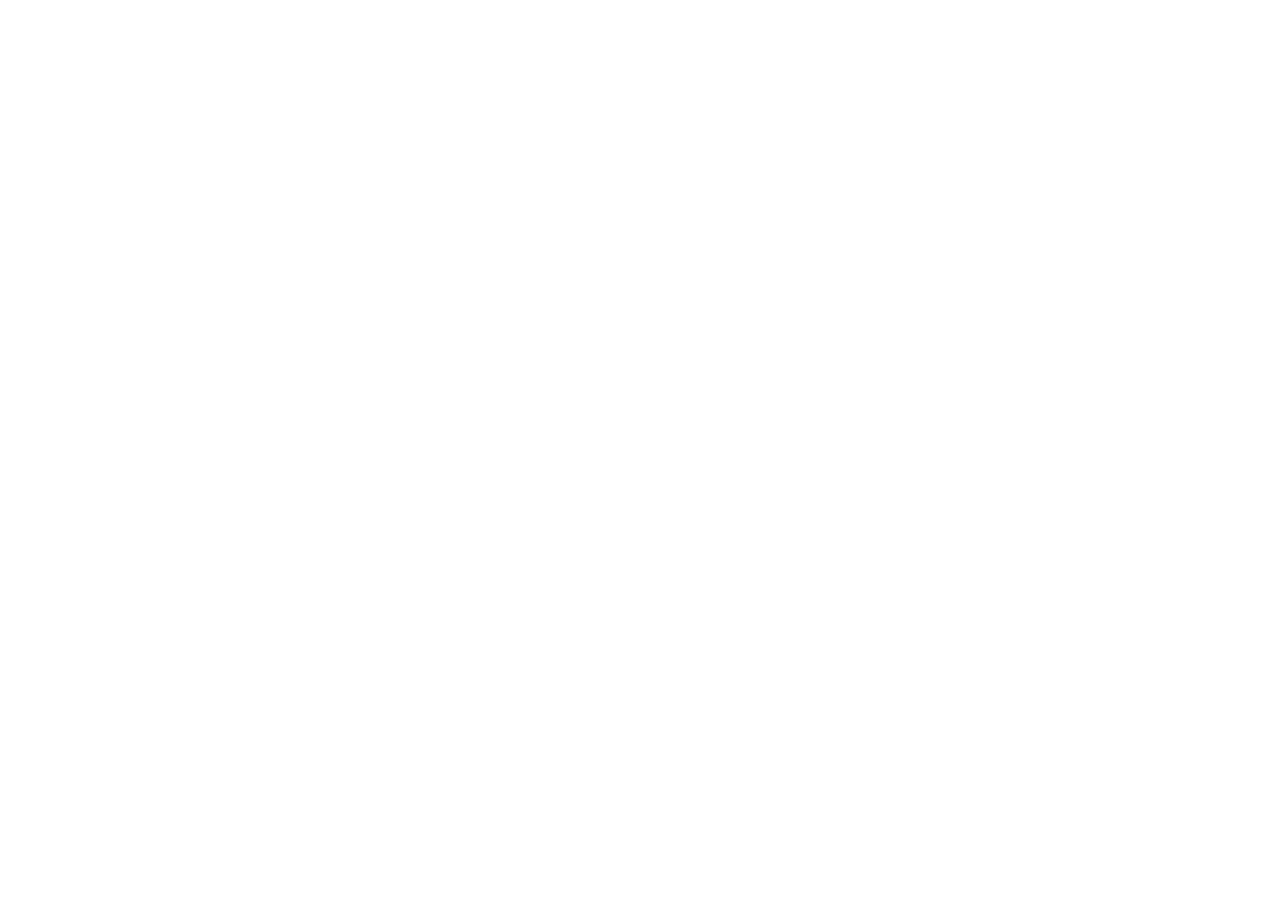
==== commit 9d413f14: "cleaning code structure" ====
--- a/index.html
+++ b/index.html
@@ -6,10 +6,12 @@
   <title>index</title>
   <link rel="stylesheet" href="css/standardize.css">
   <link rel="stylesheet" href="css/styles.css">
+
+  <!--need to change the source of the fonts after uploading the files to the server.-->
   <style type="text/css" media="screen">
  
 @font-face {
-    font-family: 'aller_lightregular';
+    font-family: 'Aller-Light';
     src: url('/Users/macawFonts/aller_lt-webfont.eot');
     src: url('/Users/macawFonts/aller_lt-webfont.eot?#iefix') format('embedded-opentype'),
          url('/Users/macawFonts/aller_lt-webfont.woff2') format('woff2'),
@@ -22,7 +24,7 @@
 }
 
 @font-face {
-    font-family: 'dustismo_romanregular';
+    font-family: 'DustismoRoman';
     src: url('/Users/macawFonts/dustismo_roman-webfont.eot');
     src: url('/Users/macawFonts/dustismo_roman-webfont.eot?#iefix') format('embedded-opentype'),
          url('/Users/macawFonts/dustismo_roman-webfont.woff2') format('woff2'),
@@ -35,7 +37,7 @@
 }
 
 @font-face {
-    font-family: 'allerregular';
+    font-family: 'Aller';
     src: url('/Users/macawFonts/aller_rg-webfont.eot');
     src: url('/Users/macawFonts/aller_rg-webfont.eot?#iefix') format('embedded-opentype'),
          url('/Users/macawFonts/aller_rg-webfont.woff2') format('woff2'),
@@ -48,10 +50,6 @@
 }</style>
 </head>
 <body class="body page-index clearfix">
-  <p class="text text-1">dustin</p>
-  <p class="text text-2">aller light</p>
-  <p class="text text-3">aller regular</p>
-
   <script src="js/jquery-min.js"></script>
 </body>
 </html>--- a/css/styles.css
+++ b/css/styles.css
@@ -1,29 +1,209 @@
 body {
   background-color: rgb(255, 255, 255);
   font: normal 1em/1.38 Aller;
-  color: rgb(0, 0, 0);
-}
-
-.text {
-  float: left;
-  margin-left: 17.5807291666%;
+  color: rgb(92, 150, 210);
+}
+
+.page-garage {
+  color: rgb(92, 150, 210);
+}
+
+a {
+  display: block;
+  position: absolute;
+  top: 0;
+  padding: 0.385em;
+  font-size: 0.813em;
+  line-height: 1.38;
+  color: rgb(92, 150, 210);
+}
+
+a:active {
+  border-bottom: 0.154em solid rgb(225, 127, 0);
+  color: rgb(160, 207, 255);
+}
+
+h1 {
+  position: absolute;
+  top: 0.9em;
+  left: 0;
+  z-index: 17;
+  padding: 0.025em;
+  font: 2.5em/1.38 DustismoRoman;
+  color: rgb(225, 127, 0);
+}
+
+header {
+  float: left;
+  width: 100%;
+  height: 14.375em;
+}
+
+img {
+  display: block;
+  position: absolute;
+  top: 0;
+  right: 0.0830078125%;
+  z-index: 15;
+  width: 204px;
+  height: auto;
+  overflow: hidden;
+}
+
+input {
+  display: block;
+  position: absolute;
+  top: 11.308em;
+  right: 0.0830078125%;
+  width: 28.4169750231%;
+  height: 1.923em;
+  padding: 0 0.769em;
+  border-radius: 0.154em;
+  background-color: rgba(92, 150, 210, 0.33);
+  font: 0.813em/1.38 Aller-Light;
+  color: rgb(160, 207, 255);
+}
+
+li {
+  height: 1.688em;
+}
+
+nav {
+  position: absolute;
+  top: 5.813em;
+  right: -0.1041666667%;
+  z-index: 14;
+  width: 49.0625%;
+  height: 1.688em;
+}
+
+section {
+  float: left;
+  width: 100%;
+}
+
+ul {
+  position: absolute;
+  top: 0;
+  left: -0.0040167096%;
+  z-index: 13;
+  width: 100%;
+  height: 1.688em;
+}
+
+.about {
+  left: -0.3676470589%;
+  z-index: 3;
+}
+
+.admin-bar {
+  height: 1.875em;
+  background-color: rgb(0, 0, 0);
+}
+
+.events {
+  left: -0.3693181819%;
+  z-index: 9;
+}
+
+.header {
+  position: relative;
+  clear: both;
+  height: 12.5em;
+  background-color: rgb(12, 22, 31);
+}
+
+.header-content {
+  position: absolute;
+  top: 0;
+  left: 0;
+  right: 0;
+  z-index: 18;
+  width: 960px;
+  height: 10.75em;
+  margin: 0 auto;
+}
+
+.hero-contents {
+  float: left;
+  clear: both;
+  width: 100%;
+  height: 27.875em;
+  background-image: url('../images/background.jpg');
+  background-size: cover;
+  background-position: center center;
+  background-attachment: fixed;
+}
+
+.home {
+  left: -1.7323369566%;
+  z-index: 1;
+}
+
+.links {
+  left: -0.4616477273%;
+  z-index: 11;
+}
+
+.objects {
+  left: -0.3073770492%;
+  z-index: 7;
+}
+
+.subtitle {
+  position: absolute;
+  top: 5.25em;
+  left: 0;
+  z-index: 16;
   font-size: 1em;
   line-height: 1.38;
-  color: rgb(0, 0, 0);
-}
-
-.text-1 {
-  margin-top: 3.063em;
-  font-family: DustismoRoman;
-}
-
-.text-2 {
-  clear: both;
-  margin-top: 1.313em;
-  font-family: Aller-Light;
-}
-
-.text-3 {
-  clear: both;
-  margin-top: 1.5em;
+  color: rgb(92, 150, 210);
+}
+
+.timeline {
+  left: -0.5770617938%;
+  z-index: 5;
+}
+
+.site-navigation ._container-3 {
+  position: absolute;
+  top: 0;
+  left: -0.0040167096%;
+  z-index: 2;
+  width: 11.825192802%;
+}
+
+.site-navigation ._container-4 {
+  position: relative;
+  float: left;
+  width: 13.1105398457%;
+  margin-left: 16.94865%;
+}
+
+.site-navigation ._container-5 {
+  position: relative;
+  float: left;
+  width: 16.7095115681%;
+  margin-left: 2.82312%;
+}
+
+.site-navigation ._container-6 {
+  position: relative;
+  float: left;
+  width: 15.6812339331%;
+  margin-left: 1.53928%;
+}
+
+.site-navigation ._container-7 {
+  position: relative;
+  float: left;
+  width: 14.1388174807%;
+  margin-left: 2.82312%;
+}
+
+.site-navigation ._container-8 {
+  position: relative;
+  float: left;
+  width: 11.3110539845%;
+  margin-left: 4.86996%;
 }